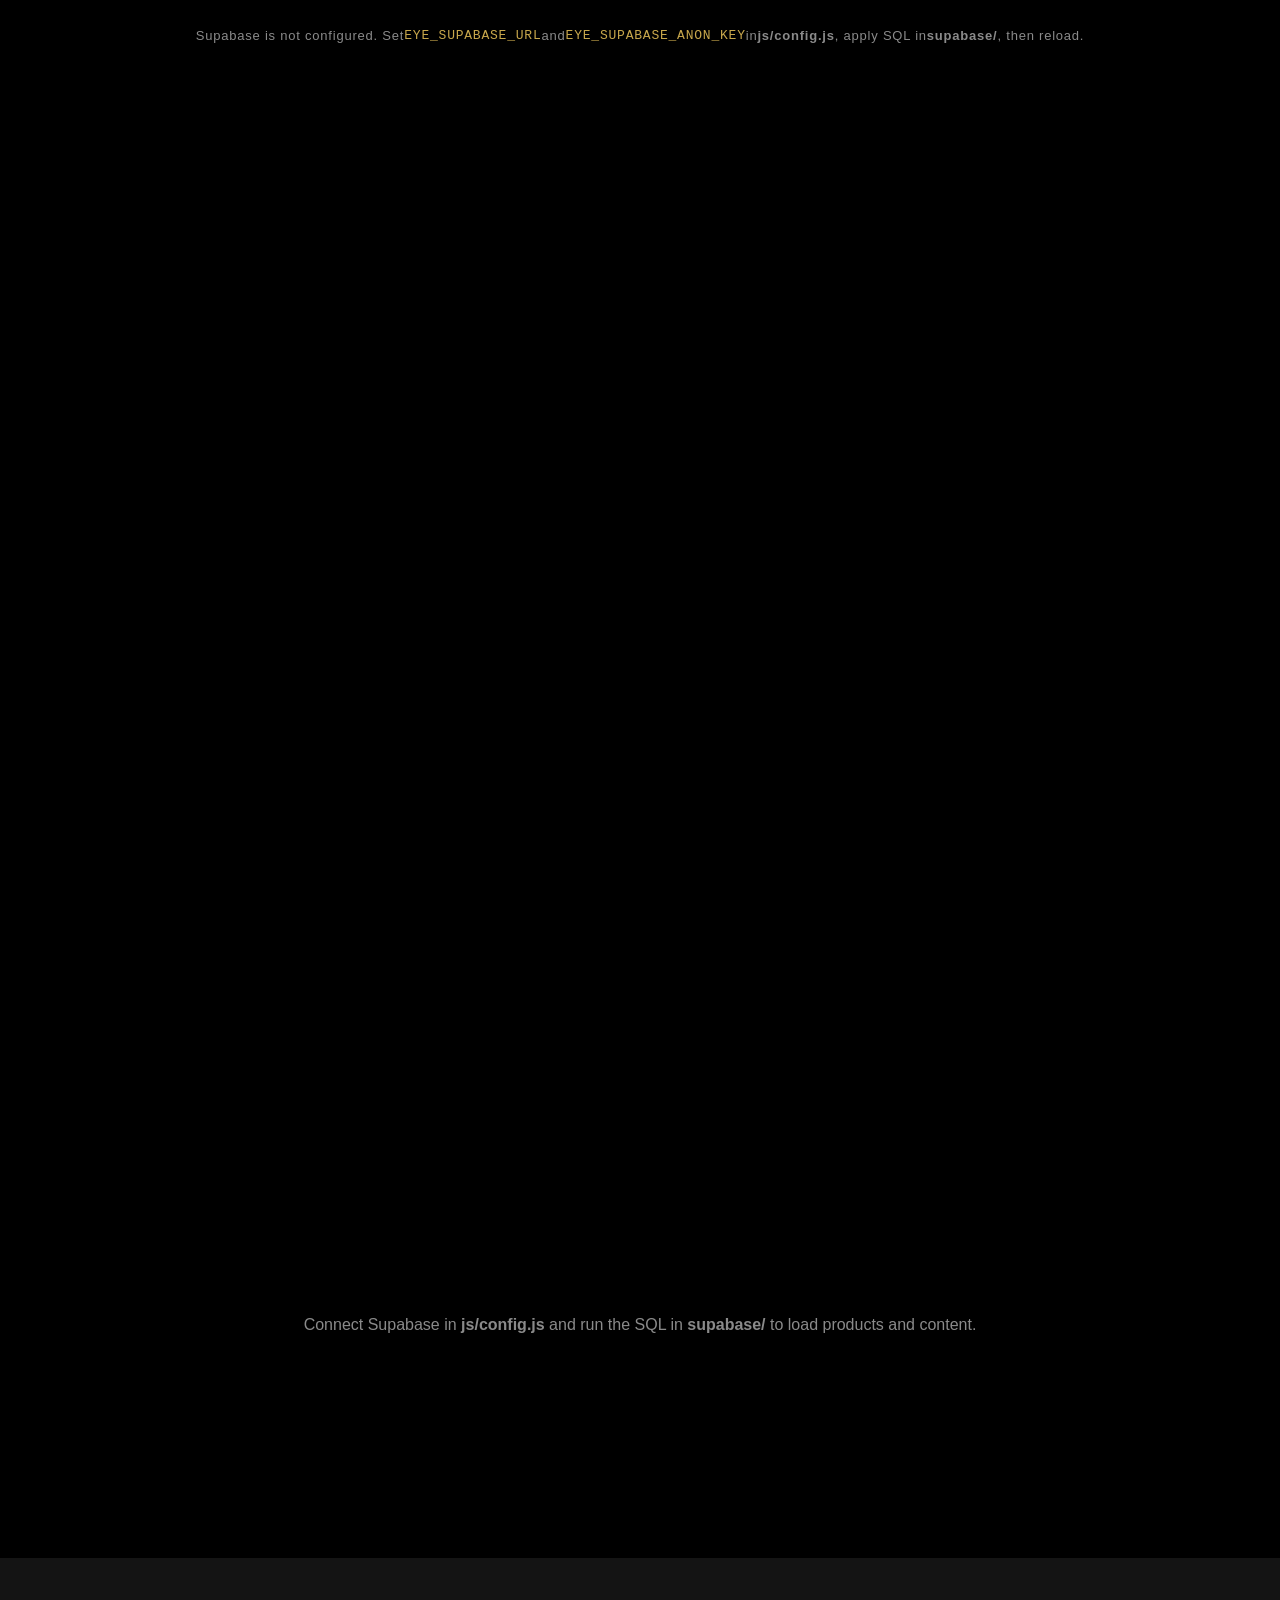
==== index.html @ 50f63a71 "Add files via upload" ====
<!DOCTYPE html>
<html lang="en">
<head>
<meta charset="UTF-8" />
<meta name="viewport" content="width=device-width, initial-scale=1.0" />
<title>𝐄𝐘𝐄ᵀᴹ</title>
<link rel="icon" type="image/png" href="pics/1.png">
<link rel="stylesheet" href="css/shared.css" />
<link rel="stylesheet" href="css/index.css" />
</head>
<body>

<div id="pageLoader" class="page-loader">
  <div class="loader-logo">eye</div>
  <div class="loader-bar"></div>
</div>

<div id="navbar-container"></div>

<section class="hero" id="homeHeroMount"></section>

<section class="section" style="padding-bottom:0">
  <div class="container">
    <div class="section-header" id="categorySectionHeader"></div>
  </div>
  <div class="category-grid" id="categoryGridMount"></div>
</section>

<section class="section">
  <div class="container">
    <div class="section-header" id="featuredSectionHeader"></div>
    <div class="products-grid" id="featuredGrid"></div>
    <div style="text-align:center;margin-top:56px" id="featuredCtaWrap"></div>
  </div>
</section>

<section class="section" style="background:var(--gray-50)">
  <div class="container">
    <div class="split-section" id="splitSectionMount"></div>
  </div>
</section>

<div class="stats-row" id="statsRowMount"></div>

<div class="newsletter-section" id="newsletterSectionMount"></div>

<div id="footer-container"></div>
<div class="toast" id="toast"></div>

<script src="js/config.js"></script>
<script src="js/api.js"></script>
<script src="js/shared.js"></script>
<script src="js/index.js"></script>
</body>
</html>
---- css/shared.css ----
@import url('https://fonts.googleapis.com/css2?family=Cormorant+Garamond:ital,wght@0,300;0,400;0,500;0,600;1,300;1,400&family=Helvetica+Neue:wght@300;400;500&display=swap');

*, *::before, *::after { box-sizing: border-box; margin: 0; padding: 0; }

:root {
  --black: #000000;
  --white: #FFFFFF;
  --gray-50: #141414;
  --gray-100: #1a1a1a;
  --gray-200: #2a2a2a;
  --gray-300: #444444;
  --gray-500: #8a8a8a;
  --gray-700: #c4c4c4;
  --gray-900: #f0f0f0;
  --font-serif: 'Cormorant Garamond', Georgia, serif;
  --font-sans: 'Helvetica Neue', Helvetica, Arial, sans-serif;
  --transition: all 0.4s cubic-bezier(0.25, 0.46, 0.45, 0.94);
  --transition-fast: all 0.2s ease;
  --shadow-sm: 0 2px 8px rgba(0,0,0,0.4);
  --shadow-md: 0 8px 32px rgba(0,0,0,0.45);
  --shadow-lg: 0 24px 64px rgba(0,0,0,0.5);
  --radius: 2px;
  --radius-lg: 4px;
  --nav-h: 72px;
  --gold: #c9a84c;
  --gray-400: #6a6a6a;
  --gray-600: #6e6e6e;
}

html { scroll-behavior: smooth; font-size: 16px; }
body {
  font-family: var(--font-sans);
  background: var(--black);
  color: var(--white);
  -webkit-font-smoothing: antialiased;
  overflow-x: hidden;
}

/* Top announcement — injected below body */
.marquee-bar {
  position: fixed;
  top: 0;
  left: 0;
  right: 0;
  z-index: 1001;
  background: var(--white);
  color: var(--black);
  border-bottom: 1px solid var(--gray-200);
  overflow: hidden;
  height: 36px;
  display: flex;
  align-items: center;
}
body.has-marquee .navbar { top: 36px; }
body.has-marquee .page-top,
body.has-marquee .shop-hero { margin-top: calc(var(--nav-h) + 36px); }
body.has-marquee { padding-top: 36px; }

.marquee-bar-inner {
  display: flex;
  white-space: nowrap;
  animation: eyeMarquee 28s linear infinite;
  font-size: 10px;
  letter-spacing: 0.22em;
  text-transform: uppercase;
  font-weight: 400;
}
.marquee-bar-inner span,
.marquee-bar-inner a.marquee-link { padding: 0 2.5rem; opacity: 0.85; }
.marquee-bar-inner a.marquee-link {
  color: inherit;
  text-decoration: none;
}
.marquee-bar-inner a.marquee-link:hover { opacity: 1; }
@keyframes eyeMarquee {
  from { transform: translateX(0); }
  to { transform: translateX(-50%); }
}

/* NAVBAR */
.navbar {
  position: fixed;
  top: 0;
  left: 0;
  right: 0;
  z-index: 1000;
  height: var(--nav-h);
  display: flex;
  align-items: center;
  justify-content: space-between;
  padding: 0 48px;
  transition: var(--transition);
  border-bottom: 1px solid transparent;
  background: transparent;
}
.navbar.scrolled {
  background: rgba(0,0,0,0.92);
  backdrop-filter: blur(20px);
  -webkit-backdrop-filter: blur(20px);
  border-bottom-color: var(--gray-200);
  box-shadow: var(--shadow-sm);
}
.nav-logo {
  font-family: var(--font-serif);
  font-size: 28px;
  font-weight: 300;
  letter-spacing: 0.25em;
  text-decoration: none;
  color: var(--white);
  text-transform: uppercase;
}
.nav-links { display: flex; gap: 40px; list-style: none; align-items: center; }
.nav-links a {
  font-family: var(--font-sans);
  font-size: 11px;
  font-weight: 400;
  letter-spacing: 0.18em;
  text-transform: uppercase;
  text-decoration: none;
  color: var(--white);
  position: relative;
  transition: var(--transition-fast);
}
.nav-links a::after {
  content: '';
  position: absolute;
  bottom: -2px;
  left: 0;
  width: 0;
  height: 1px;
  background: var(--white);
  transition: width 0.3s ease;
}
.nav-links a:hover::after, .nav-links a.active::after { width: 100%; }
.nav-actions { display: flex; gap: 20px; align-items: center; }
.nav-icon {
  background: none;
  border: none;
  cursor: pointer;
  padding: 8px;
  color: var(--white);
  font-size: 18px;
  display: flex;
  align-items: center;
  position: relative;
  transition: var(--transition-fast);
}
.nav-icon:hover { opacity: 0.65; }
.cart-badge {
  position: absolute;
  top: 2px;
  right: 2px;
  width: 16px;
  height: 16px;
  background: var(--white);
  color: var(--black);
  border-radius: 50%;
  font-size: 9px;
  font-weight: 600;
  display: flex;
  align-items: center;
  justify-content: center;
  letter-spacing: 0;
}

/* BUTTONS */
.btn {
  display: inline-flex;
  align-items: center;
  justify-content: center;
  padding: 14px 36px;
  font-family: var(--font-sans);
  font-size: 11px;
  font-weight: 400;
  letter-spacing: 0.2em;
  text-transform: uppercase;
  text-decoration: none;
  cursor: pointer;
  border: none;
  transition: var(--transition);
  position: relative;
  overflow: hidden;
}
.btn-primary { background: var(--white); color: var(--black); }
.btn-primary:hover { background: var(--gray-300); transform: translateY(-1px); box-shadow: var(--shadow-md); }
.btn-outline {
  background: transparent;
  color: var(--white);
  border: 1px solid rgba(255,255,255,0.65);
}
.btn-outline:hover { background: var(--white); color: var(--black); border-color: var(--white); }
.btn-gold {
  background: var(--gold);
  color: var(--black);
  border: none;
}
.btn-gold:hover { filter: brightness(1.08); transform: translateY(-1px); }
.btn-ghost { background: transparent; color: var(--white); padding: 0; }
.btn-ghost:hover { opacity: 0.5; }

/* SECTION TITLES */
.section-label {
  font-family: var(--font-sans);
  font-size: 10px;
  font-weight: 400;
  letter-spacing: 0.3em;
  text-transform: uppercase;
  color: var(--gray-500);
  margin-bottom: 16px;
}
.section-title {
  font-family: var(--font-serif);
  font-size: clamp(32px, 5vw, 56px);
  font-weight: 300;
  line-height: 1.1;
  letter-spacing: -0.01em;
  color: var(--white);
}
.section-title em { font-style: italic; font-weight: 300; }

/* PRODUCT CARD */
.product-card {
  position: relative;
  cursor: pointer;
  transition: var(--transition);
}
.product-card:hover { transform: translateY(-4px); }
.product-img-wrap {
  position: relative;
  overflow: hidden;
  background: var(--gray-100);
  aspect-ratio: 3/4;
  margin-bottom: 16px;
}
.product-img-wrap img {
  width: 100%;
  height: 100%;
  object-fit: contain;
  object-position: center;
  padding: 10px;
  transition: transform 0.6s cubic-bezier(0.25, 0.46, 0.45, 0.94);
}
.product-card:hover .product-img-wrap img { transform: scale(1.06); }
.product-overlay {
  position: absolute;
  inset: 0;
  background: rgba(0,0,0,0.35);
  display: flex;
  align-items: flex-end;
  justify-content: center;
  padding: 20px;
  opacity: 0;
  transition: var(--transition);
}
.product-card:hover .product-overlay { opacity: 1; }
.product-overlay .btn { width: 100%; background: rgba(255,255,255,0.95); color: var(--black); backdrop-filter: blur(8px); }
.product-info { padding: 0 2px; }
.product-name {
  font-family: var(--font-serif);
  font-size: 17px;
  font-weight: 400;
  letter-spacing: 0.02em;
  margin-bottom: 4px;
  color: var(--white);
}
.product-price {
  font-family: var(--font-sans);
  font-size: 13px;
  font-weight: 300;
  letter-spacing: 0.05em;
  color: var(--gray-700);
}
.product-price-old {
  text-decoration: line-through;
  opacity: 0.6;
  margin-right: 8px;
}
.product-price-new {
  color: var(--white);
  font-weight: 500;
}
.product-stock {
  font-size: 10px;
  letter-spacing: 0.15em;
  text-transform: uppercase;
  color: var(--gray-500);
  margin-top: 4px;
}
.product-stock.low { color: #e8a0a0; }

/* FOOTER */
footer {
  background: var(--gray-50);
  color: var(--white);
  padding: 80px 48px 40px;
  border-top: 1px solid var(--gray-200);
}
.footer-grid { display: grid; grid-template-columns: 2fr 1fr 1fr 1fr; gap: 60px; margin-bottom: 60px; }
.footer-brand .nav-logo { color: var(--white); display: block; margin-bottom: 20px; }
.footer-brand p { font-size: 13px; line-height: 1.7; color: var(--gray-500); font-weight: 300; max-width: 280px; }
.footer-col h4 { font-size: 10px; letter-spacing: 0.25em; text-transform: uppercase; color: var(--gray-500); margin-bottom: 20px; }
.footer-col ul { list-style: none; }
.footer-col ul li { margin-bottom: 12px; }
.footer-col ul li a { color: var(--gray-700); text-decoration: none; font-size: 13px; font-weight: 300; transition: var(--transition-fast); }
.footer-col ul li a:hover { color: var(--white); }
.footer-bottom { border-top: 1px solid var(--gray-200); padding-top: 32px; display: flex; justify-content: space-between; align-items: center; }
.footer-bottom p { font-size: 11px; color: var(--gray-500); letter-spacing: 0.08em; }
.social-links { display: flex; gap: 20px; }
.social-links a { color: var(--gray-500); font-size: 11px; letter-spacing: 0.1em; text-decoration: none; text-transform: uppercase; transition: var(--transition-fast); }
.social-links a:hover { color: var(--white); }

/* PAGE LOADER */
.page-loader {
  position: fixed;
  inset: 0;
  background: var(--black);
  z-index: 9999;
  display: flex;
  align-items: center;
  justify-content: center;
  flex-direction: column;
  gap: 20px;
  transition: opacity 0.6s ease, visibility 0.6s ease;
}
.page-loader.hidden { opacity: 0; visibility: hidden; pointer-events: none; }
.loader-logo {
  font-family: var(--font-serif);
  font-size: 48px;
  font-weight: 300;
  letter-spacing: 0.3em;
  text-transform: uppercase;
  color: var(--white);
}
.loader-bar { width: 80px; height: 1px; background: var(--gray-200); position: relative; overflow: hidden; }
.loader-bar::after {
  content: '';
  position: absolute;
  left: -100%;
  top: 0;
  height: 100%;
  width: 100%;
  background: var(--white);
  animation: loadBar 1.2s ease forwards;
}
@keyframes loadBar { to { left: 0; } }

/* TOAST */
.toast {
  position: fixed;
  bottom: 32px;
  right: 32px;
  z-index: 9000;
  background: var(--white);
  color: var(--black);
  padding: 16px 24px;
  font-size: 12px;
  letter-spacing: 0.1em;
  transform: translateY(100px);
  opacity: 0;
  transition: var(--transition);
  border-radius: var(--radius);
}
.toast.show { transform: translateY(0); opacity: 1; }

/* UTILITIES */
.container { max-width: 1400px; margin: 0 auto; padding: 0 48px; }
.page-top { padding-top: var(--nav-h); }
.sr-only { position: absolute; width: 1px; height: 1px; padding: 0; margin: -1px; overflow: hidden; clip: rect(0,0,0,0); border: 0; }
.divider { width: 40px; height: 1px; background: var(--white); margin: 24px 0; }

/* Checkout modal */
.modal-overlay-checkout {
  position: fixed;
  inset: 0;
  background: rgba(0,0,0,0.75);
  z-index: 8000;
  display: flex;
  align-items: center;
  justify-content: center;
  opacity: 0;
  pointer-events: none;
  transition: opacity 0.3s;
  backdrop-filter: blur(6px);
  padding: 24px;
}
.modal-overlay-checkout.open { opacity: 1; pointer-events: all; }
.checkout-modal {
  background: var(--gray-100);
  border: 1px solid var(--gray-200);
  max-width: 520px;
  width: 100%;
  max-height: 90vh;
  overflow-y: auto;
  padding: 32px;
}
.checkout-modal-wide { max-width: 640px; }
.checkout-lead {
  font-size: 12px;
  color: var(--gray-500);
  margin-bottom: 20px;
  letter-spacing: 0.06em;
  line-height: 1.5;
}
.payment-options-grid {
  display: grid;
  grid-template-columns: 1fr 1fr 1fr;
  gap: 10px;
}
@media (max-width: 520px) {
  .payment-options-grid { grid-template-columns: 1fr; }
}
.checkout-wallet-box {
  margin-top: 12px;
  padding: 16px 18px;
  border-radius: 12px;
  border: 1px solid rgba(212, 175, 55, 0.35);
  background: linear-gradient(160deg, rgba(212, 175, 55, 0.12) 0%, rgba(0, 0, 0, 0.28) 100%);
}
.checkout-wallet-label {
  font-size: 9px;
  letter-spacing: 0.2em;
  text-transform: uppercase;
  color: var(--gray-500);
  margin-bottom: 6px;
}
.checkout-wallet-num {
  font-size: 15px;
  font-weight: 500;
  color: var(--white);
  word-break: break-all;
  font-family: var(--font-sans);
}
.checkout-modal h2 {
  font-family: var(--font-serif);
  font-size: 28px;
  font-weight: 300;
  margin-bottom: 24px;
}
.form-row { margin-bottom: 18px; }
.form-row label {
  display: block;
  font-size: 10px;
  letter-spacing: 0.2em;
  text-transform: uppercase;
  color: var(--gray-500);
  margin-bottom: 8px;
}
.form-row input,
.form-row textarea,
.form-row select {
  width: 100%;
  padding: 12px 14px;
  font-family: var(--font-sans);
  font-size: 13px;
  border: 1px solid var(--gray-200);
  background: var(--black);
  color: var(--white);
  outline: none;
}
.payment-select {
  border: 1px solid var(--white) !important;
  box-shadow: none;
  border-radius: 999px;
  background: var(--black) !important;
  color: var(--white) !important;
  font-size: 13px !important;
  letter-spacing: 0.03em;
  transition: var(--transition-fast);
}
.payment-select:hover,
.payment-select:focus {
  background: var(--gray-200) !important;
  border-color: var(--gray-700) !important;
  color: var(--white) !important;
}
.payment-select option {
  background: var(--black);
  color: var(--white);
}
.form-row textarea { min-height: 72px; resize: vertical; }
.payment-options { display: flex; flex-direction: column; gap: 10px; }
.payment-option {
  display: flex;
  flex-direction: row;
  align-items: center;
  gap: 12px;
  padding: 14px 16px;
  border: 1px solid var(--gray-200);
  cursor: pointer;
  font-size: 12px;
  letter-spacing: 0.08em;
}
.payment-option input { accent-color: var(--white); }

.payment-option-inner {
  display: flex;
  align-items: center;
  gap: 12px;
  flex: 1;
  min-width: 0;
}
.payment-option-icon {
  width: 36px;
  height: 36px;
  border-radius: 10px;
  display: flex;
  align-items: center;
  justify-content: center;
  font-size: 16px;
  flex-shrink: 0;
  border: 1px solid rgba(255, 255, 255, 0.12);
  background: rgba(255, 255, 255, 0.04);
}
.payment-option-text {
  display: flex;
  flex-direction: column;
  gap: 2px;
  min-width: 0;
}
.payment-option-title {
  font-size: 12px;
  letter-spacing: 0.12em;
  text-transform: uppercase;
  color: var(--white);
  font-weight: 500;
}
.payment-option-sub {
  font-size: 10px;
  letter-spacing: 0.06em;
  color: var(--gray-500);
}
.payment-option-telda {
  border-color: rgba(100, 149, 237, 0.45);
  background: linear-gradient(135deg, rgba(30, 40, 80, 0.5) 0%, rgba(20, 24, 40, 0.35) 100%);
}
.payment-option-telda .payment-option-icon {
  background: rgba(100, 149, 237, 0.2);
  border-color: rgba(100, 149, 237, 0.35);
  color: #9db7f5;
}
.payment-option-telda:has(input:checked) {
  border-color: rgba(100, 149, 237, 0.85);
  box-shadow: 0 0 0 1px rgba(100, 149, 237, 0.35);
}
.payment-option-insta {
  border-color: rgba(46, 196, 182, 0.45);
  background: linear-gradient(135deg, rgba(20, 60, 55, 0.45) 0%, rgba(18, 22, 28, 0.35) 100%);
}
.payment-option-insta .payment-option-icon {
  background: rgba(46, 196, 182, 0.18);
  border-color: rgba(46, 196, 182, 0.35);
  color: #7ee8dc;
}
.payment-option-insta:has(input:checked) {
  border-color: rgba(46, 196, 182, 0.85);
  box-shadow: 0 0 0 1px rgba(46, 196, 182, 0.3);
}
.payment-option-cod {
  border-color: rgba(212, 175, 55, 0.35);
  background: linear-gradient(135deg, rgba(60, 50, 28, 0.4) 0%, rgba(22, 20, 16, 0.35) 100%);
}
.payment-option-cod .payment-option-icon {
  background: rgba(212, 175, 55, 0.15);
  border-color: rgba(212, 175, 55, 0.35);
  color: var(--gold);
  font-size: 14px;
  font-weight: 600;
}
.payment-option-cod:has(input:checked) {
  border-color: rgba(212, 175, 55, 0.75);
  box-shadow: 0 0 0 1px rgba(212, 175, 55, 0.25);
}

.checkout-payment-row label {
  width: 100%;
}
.checkout-payment-row-inner {
  display: flex;
  justify-content: flex-end;
  width: 100%;
}
.checkout-payment-row-inner-full {
  justify-content: stretch;
}
.payment-options-checkout-full {
  display: flex;
  flex-direction: column;
  gap: 10px;
  width: 100%;
}
.payment-options-checkout-full .payment-option {
  width: 100%;
  min-height: 64px;
  padding: 16px 18px;
  box-sizing: border-box;
}
.payment-options-checkout-full .payment-option-insta {
  min-height: 76px;
}
.payment-options-checkout-full .payment-option-inner {
  flex: 1;
  align-items: flex-start;
}
.payment-options-checkout-full .payment-option-text {
  gap: 4px;
}
.payment-options-checkout-full .payment-option-title {
  font-size: 13px;
  letter-spacing: 0.14em;
}
.payment-options-checkout-full .payment-option-sub {
  font-size: 11px;
  letter-spacing: 0.04em;
  line-height: 1.45;
  white-space: normal;
}
.chk-ship-main .chk-ship-value-col {
  text-align: right;
  max-width: 68%;
}
.checkout-ship-sub {
  display: none;
  font-size: 10px;
  letter-spacing: 0.04em;
  color: var(--gray-500);
  font-weight: 300;
  line-height: 1.45;
  margin-top: 6px;
}
.payment-options-checkout-compact {
  display: grid;
  grid-template-columns: repeat(3, minmax(0, 1fr));
  gap: 8px;
  justify-items: stretch;
}
.payment-options-checkout-compact .payment-option {
  flex-direction: row;
  align-items: center;
  padding: 8px 10px;
  gap: 8px;
  max-width: none;
  min-height: 0;
}
.payment-options-checkout-compact .payment-option-inner {
  gap: 8px;
}
.payment-options-checkout-compact .payment-option-icon {
  width: 26px;
  height: 26px;
  font-size: 12px;
  border-radius: 8px;
}
.payment-options-checkout-compact .payment-option-title {
  font-size: 9px;
  letter-spacing: 0.1em;
}
.payment-options-checkout-compact .payment-option-sub {
  font-size: 8px;
  letter-spacing: 0.04em;
  line-height: 1.2;
}
.checkout-order-totals {
  margin-top: 16px;
  padding-top: 8px;
  border-top: 1px solid var(--gray-200);
}
.checkout-order-totals .summary-row {
  display: flex;
  justify-content: space-between;
  align-items: center;
  font-size: 12px;
  margin-bottom: 10px;
  color: var(--gray-700);
}
.checkout-order-totals .summary-row.total {
  font-size: 16px;
  font-weight: 500;
  color: var(--white);
  font-family: var(--font-serif);
  margin-bottom: 0;
  margin-top: 4px;
  padding-top: 12px;
  border-top: 1px solid var(--gray-200);
}
.checkout-order-totals .summary-divider {
  height: 1px;
  background: var(--gray-200);
  margin: 10px 0 12px;
}
@media (max-width: 520px) {
  .payment-options-checkout-compact {
    grid-template-columns: repeat(2, minmax(0, 1fr));
    justify-items: stretch;
  }
  .checkout-payment-row-inner {
    justify-content: stretch;
  }
}

@media (max-width: 768px) {
  .navbar { padding: 0 20px; }
  .nav-links { display: none; }
  .container { padding: 0 20px; }
  .footer-grid { grid-template-columns: 1fr 1fr; gap: 40px; }
}
@media (max-width: 640px) {
  .navbar { height: 64px; }
  :root { --nav-h: 64px; }
  .btn { padding: 12px 18px; font-size: 10px; letter-spacing: 0.14em; }
  footer { padding: 56px 20px 28px; }
  .footer-grid { grid-template-columns: 1fr; gap: 28px; margin-bottom: 34px; }
  .footer-bottom { padding-top: 20px; }
  .product-card:hover { transform: none; }
  .product-overlay { opacity: 1; background: linear-gradient(to top, rgba(0,0,0,0.35), transparent); pointer-events: none; }
  .product-overlay .btn { display: none; }
}
---- css/index.css ----
.hero {
  height: 100vh;
  position: relative;
  overflow: hidden;
  display: flex;
  align-items: center;
  justify-content: center;
}
.hero-bg {
  position: absolute;
  inset: 0;
  background: var(--gray-100);
  overflow: hidden;
}
.hero-bg:not(.hero-bg-slides) img {
  width: 100%;
  height: 100%;
  object-fit: cover;
  filter: brightness(0.75);
  animation: heroZoom 8s ease-out forwards;
}
.hero-bg-slides { position: absolute; inset: 0; }
.hero-slide {
  position: absolute;
  inset: 0;
  opacity: 0;
  transition: opacity 1.4s ease;
  pointer-events: none;
}
.hero-slide.active {
  opacity: 1;
  z-index: 1;
}
.hero-slide img {
  width: 100%;
  height: 100%;
  object-fit: cover;
  filter: brightness(0.75);
  transform: scale(1.02);
  animation: heroZoom 10s ease-out forwards;
}
.hero-carousel-dots {
  display: flex;
  gap: 10px;
  justify-content: center;
  margin-top: 28px;
}
.hero-dot {
  width: 8px;
  height: 8px;
  border-radius: 50%;
  border: 1px solid rgba(255,255,255,0.45);
  background: transparent;
  padding: 0;
  cursor: pointer;
  transition: background 0.25s ease, transform 0.25s ease;
}
.hero-dot.active {
  background: var(--white);
  border-color: var(--white);
  transform: scale(1.15);
}
@keyframes heroZoom {
  from { transform: scale(1.05); }
  to { transform: scale(1); }
}
.hero-overlay {
  position: absolute;
  inset: 0;
  background: linear-gradient(to bottom, rgba(0,0,0,0.35) 0%, rgba(0,0,0,0.65) 100%);
}
.hero-content {
  position: relative;
  z-index: 2;
  text-align: center;
  color: var(--white);
  padding: 0 24px;
}
.hero-pre {
  font-size: 10px;
  letter-spacing: 0.45em;
  text-transform: uppercase;
  opacity: 0;
  animation: fadeUp 1s 0.6s ease forwards;
  font-weight: 300;
  margin-bottom: 24px;
}
.hero-title {
  font-family: var(--font-serif);
  font-size: clamp(64px, 10vw, 140px);
  font-weight: 300;
  line-height: 0.9;
  letter-spacing: -0.02em;
  opacity: 0;
  animation: fadeUp 1s 0.8s ease forwards;
  margin-bottom: 40px;
}
.hero-title em { font-style: italic; display: block; }
.hero-sub {
  font-size: 13px;
  letter-spacing: 0.15em;
  text-transform: uppercase;
  font-weight: 300;
  opacity: 0;
  animation: fadeUp 1s 1s ease forwards;
  margin-bottom: 48px;
  color: rgba(255,255,255,0.82);
}
.hero-actions {
  opacity: 0;
  animation: fadeUp 1s 1.2s ease forwards;
  display: flex;
  gap: 16px;
  justify-content: center;
  flex-wrap: wrap;
}
.hero-actions .btn-outline {
  border-color: rgba(255,255,255,0.75);
  color: var(--white);
}
.hero-actions .btn-outline:hover {
  background: var(--white);
  color: var(--black);
  border-color: var(--white);
}
.hero-scroll {
  position: absolute;
  bottom: 40px;
  left: 50%;
  transform: translateX(-50%);
  z-index: 2;
  color: var(--white);
  display: flex;
  flex-direction: column;
  align-items: center;
  gap: 8px;
  font-size: 9px;
  letter-spacing: 0.3em;
  text-transform: uppercase;
  opacity: 0.7;
  animation: bounce 2s infinite;
}
.hero-scroll svg { display: block; }
@keyframes bounce {
  0%, 100% { transform: translateX(-50%) translateY(0); }
  50% { transform: translateX(-50%) translateY(6px); }
}

.section { padding: 120px 0; }
.section-header { text-align: center; margin-bottom: 64px; }

.category-grid { display: grid; grid-template-columns: 1fr 1fr 1fr; gap: 2px; }
.cat-item { position: relative; overflow: hidden; aspect-ratio: 3/4; cursor: pointer; }
.cat-item:first-child { grid-row: span 2; aspect-ratio: auto; }
.cat-item img {
  width: 100%;
  height: 100%;
  object-fit: cover;
  transition: transform 0.7s ease;
}
.cat-item:hover img { transform: scale(1.04); }
.cat-overlay {
  position: absolute;
  inset: 0;
  background: linear-gradient(to top, rgba(0,0,0,0.65) 0%, transparent 60%);
  display: flex;
  flex-direction: column;
  align-items: flex-start;
  justify-content: flex-end;
  padding: 32px;
}
.cat-label {
  font-family: var(--font-serif);
  font-size: 28px;
  font-weight: 300;
  color: var(--white);
  letter-spacing: 0.05em;
  margin-bottom: 8px;
}
.cat-link {
  font-size: 10px;
  letter-spacing: 0.25em;
  text-transform: uppercase;
  color: rgba(255,255,255,0.75);
  text-decoration: none;
  border-bottom: 1px solid rgba(255,255,255,0.45);
  padding-bottom: 2px;
}
.cat-link:hover { color: var(--white); border-color: var(--white); }

.products-grid { display: grid; grid-template-columns: repeat(4, 1fr); gap: 40px 24px; }

.split-section { display: grid; grid-template-columns: 1fr 1fr; align-items: center; gap: 100px; }
.split-section.reverse { direction: rtl; }
.split-section.reverse > * { direction: ltr; }
.split-img { overflow: hidden; }
.split-img img { width: 100%; aspect-ratio: 3/4; object-fit: cover; display: block; }
.split-img-grid {
  display: grid;
  grid-template-columns: 1fr 1fr;
  gap: 8px;
  align-content: start;
}
.split-img-grid .split-img-cell img {
  width: 100%;
  aspect-ratio: 3/4;
  object-fit: cover;
  display: block;
}
@media (max-width: 768px) {
  .split-img-grid { grid-template-columns: 1fr; }
}
.split-text { padding: 40px 0; }
.split-text .section-title { margin-bottom: 24px; }
.split-text p {
  font-size: 15px;
  line-height: 1.8;
  color: var(--gray-700);
  font-weight: 300;
  margin-bottom: 36px;
}

.newsletter-section {
  background: var(--gray-50);
  border-top: 1px solid var(--gray-200);
  padding: 100px 48px;
  text-align: center;
}
.newsletter-section .section-title { color: var(--white); margin-bottom: 16px; }
.newsletter-section p { color: var(--gray-500); font-size: 14px; font-weight: 300; margin-bottom: 40px; }
.newsletter-form { display: flex; max-width: 480px; margin: 0 auto; }
.newsletter-input {
  flex: 1;
  padding: 16px 20px;
  font-family: var(--font-sans);
  font-size: 12px;
  letter-spacing: 0.1em;
  background: var(--black);
  border: 1px solid var(--gray-200);
  color: var(--white);
  outline: none;
  border-right: none;
}
.newsletter-input::placeholder { color: var(--gray-500); }
.newsletter-input:focus { border-color: var(--gray-300); }

.stats-row {
  display: grid;
  grid-template-columns: repeat(4, 1fr);
  border-top: 1px solid var(--gray-200);
  background: var(--black);
}
.stat-item { padding: 56px 40px; border-right: 1px solid var(--gray-200); }
.stat-item:last-child { border-right: none; }
.stat-number {
  font-family: var(--font-serif);
  font-size: 56px;
  font-weight: 300;
  line-height: 1;
  margin-bottom: 8px;
  color: var(--white);
}
.stat-label {
  font-size: 11px;
  letter-spacing: 0.2em;
  text-transform: uppercase;
  color: var(--gray-500);
}

@keyframes fadeUp {
  from { opacity: 0; transform: translateY(24px); }
  to { opacity: 1; transform: translateY(0); }
}

@media (max-width: 768px) {
  .hero-slide img,
  .hero-bg:not(.hero-bg-slides) img {
    animation: none;
    transform: none;
  }
  .hero-pre,
  .hero-title,
  .hero-sub,
  .hero-actions {
    animation: none;
    opacity: 1;
  }
  .hero-scroll {
    animation: none;
    opacity: 0.55;
  }
  .category-grid { grid-template-columns: 1fr 1fr; }
  .cat-item:first-child { grid-column: span 2; grid-row: span 1; aspect-ratio: 2/1; }
  .products-grid { grid-template-columns: repeat(2, 1fr); gap: 20px 12px; }
  .split-section { grid-template-columns: 1fr; gap: 40px; }
  .split-section.reverse { direction: ltr; }
  .stats-row { grid-template-columns: 1fr 1fr; }
  .stat-item { border-right: none; border-bottom: 1px solid var(--gray-200); }
}
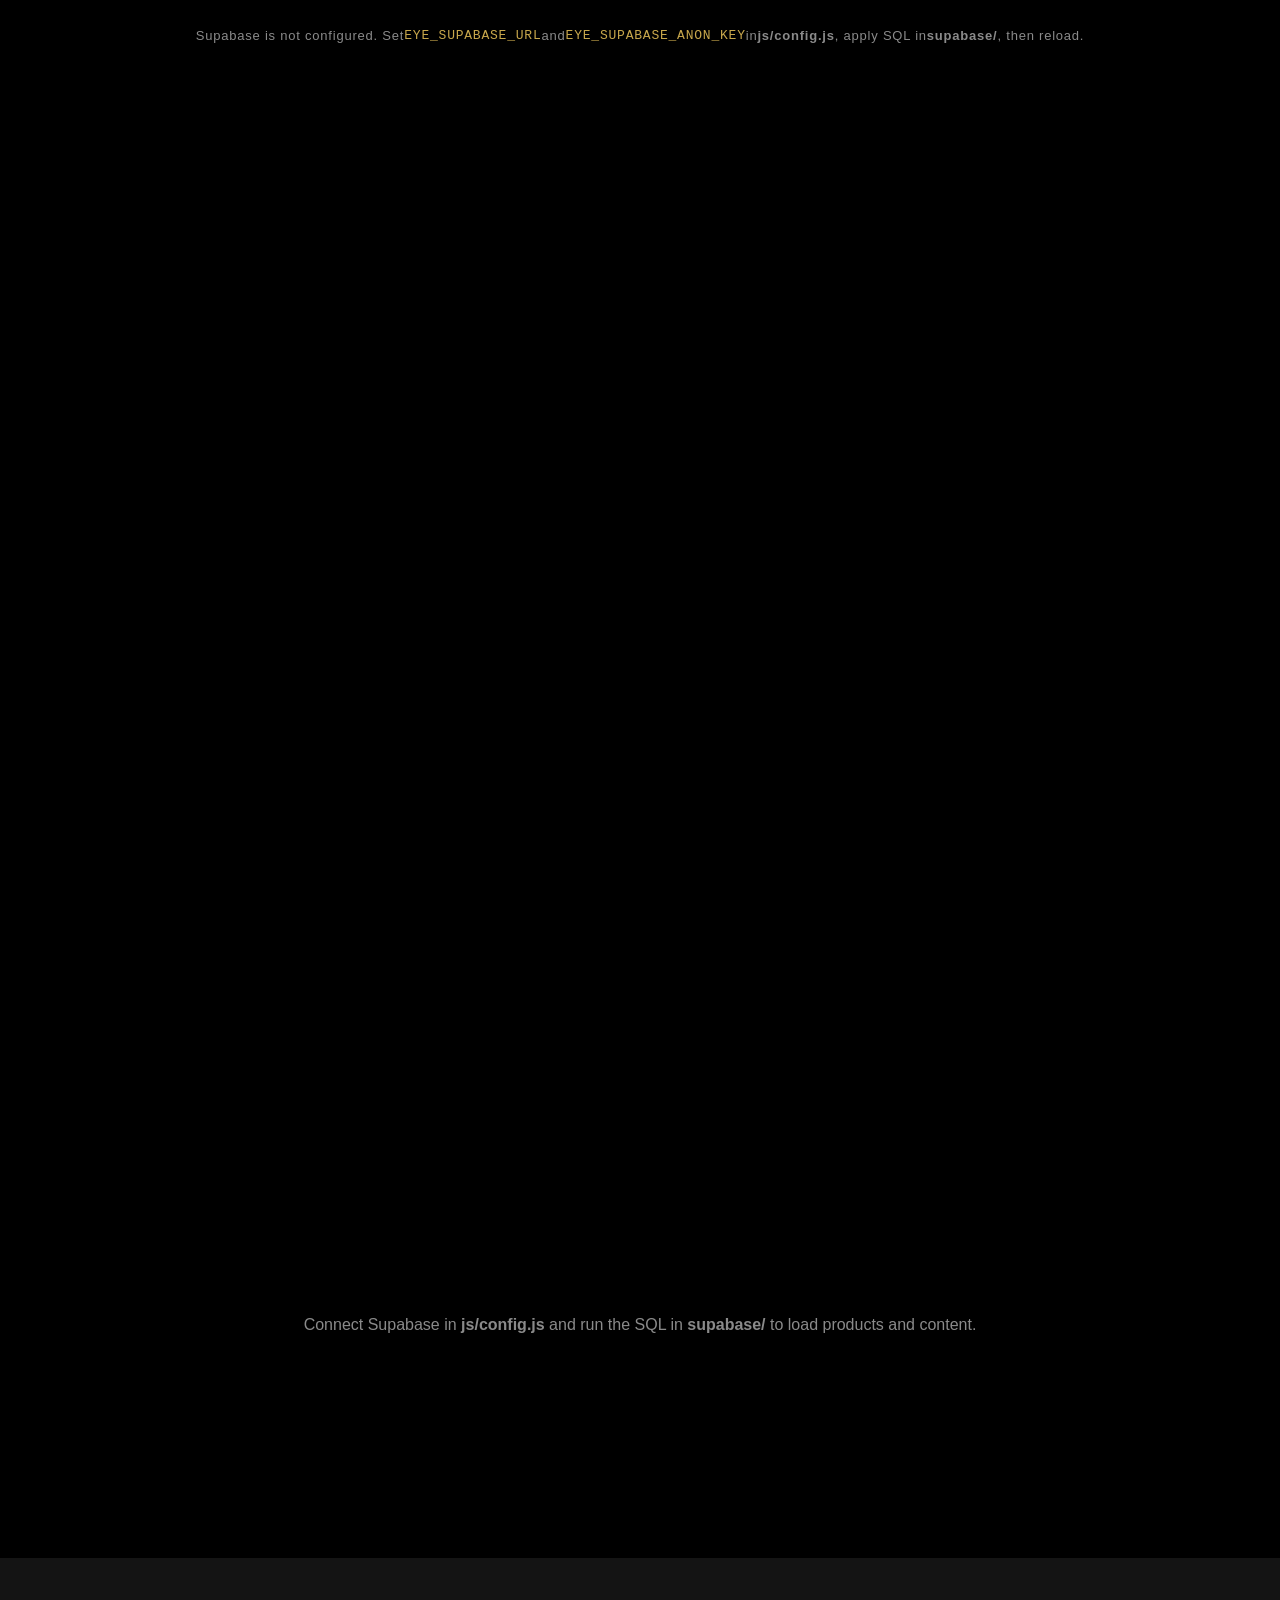
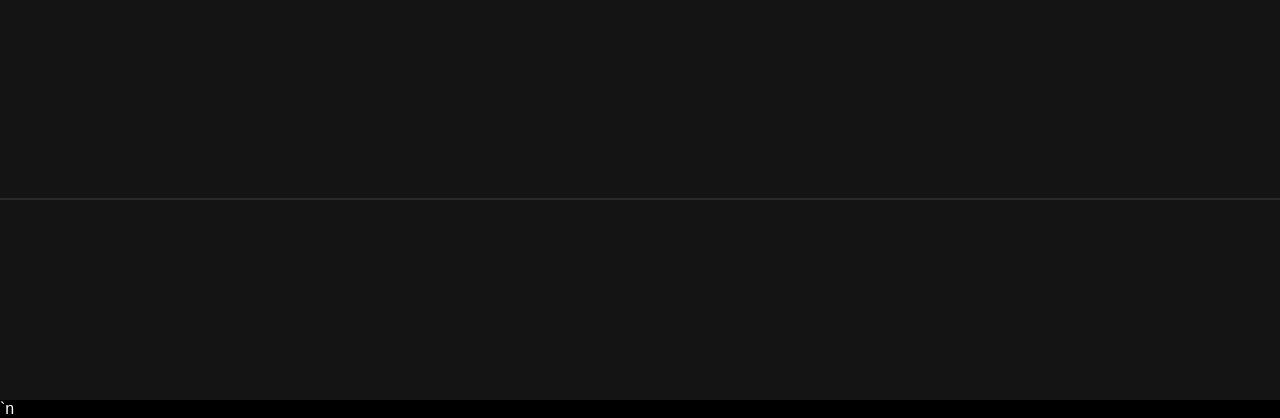
==== commit 4d611a07: "Add files via upload" ====
--- a/index.html
+++ b/index.html
@@ -1,55 +1,55 @@
-<!DOCTYPE html>
-<html lang="en">
-<head>
-<meta charset="UTF-8" />
-<meta name="viewport" content="width=device-width, initial-scale=1.0" />
-<title>𝐄𝐘𝐄ᵀᴹ</title>
-<link rel="icon" type="image/png" href="pics/1.png">
-<link rel="stylesheet" href="css/shared.css" />
-<link rel="stylesheet" href="css/index.css" />
-</head>
-<body>
-
-<div id="pageLoader" class="page-loader">
-  <div class="loader-logo">eye</div>
-  <div class="loader-bar"></div>
-</div>
-
-<div id="navbar-container"></div>
-
-<section class="hero" id="homeHeroMount"></section>
-
-<section class="section" style="padding-bottom:0">
-  <div class="container">
-    <div class="section-header" id="categorySectionHeader"></div>
-  </div>
-  <div class="category-grid" id="categoryGridMount"></div>
-</section>
-
-<section class="section">
-  <div class="container">
-    <div class="section-header" id="featuredSectionHeader"></div>
-    <div class="products-grid" id="featuredGrid"></div>
-    <div style="text-align:center;margin-top:56px" id="featuredCtaWrap"></div>
-  </div>
-</section>
-
-<section class="section" style="background:var(--gray-50)">
-  <div class="container">
-    <div class="split-section" id="splitSectionMount"></div>
-  </div>
-</section>
-
-<div class="stats-row" id="statsRowMount"></div>
-
-<div class="newsletter-section" id="newsletterSectionMount"></div>
-
-<div id="footer-container"></div>
-<div class="toast" id="toast"></div>
-
-<script src="js/config.js"></script>
-<script src="js/api.js"></script>
-<script src="js/shared.js"></script>
-<script src="js/index.js"></script>
-</body>
-</html>
+<!DOCTYPE html>
+<html lang="en">
+<head>
+<meta charset="UTF-8" />
+<meta name="viewport" content="width=device-width, initial-scale=1.0" />
+<title>𝐄𝐘𝐄ᵀᴹ</title>
+<link rel="icon" type="image/png" href="pics/1.png">
+<link rel="stylesheet" href="css/shared.css" />
+<link rel="stylesheet" href="css/index.css" />
+</head>
+<body>
+
+<div id="pageLoader" class="page-loader">
+  <div class="loader-logo">eye</div>
+  <div class="loader-bar"></div>
+</div>
+
+<div id="navbar-container"></div>
+
+<section class="hero" id="homeHeroMount"></section>
+
+<section class="section" style="padding-bottom:0">
+  <div class="container">
+    <div class="section-header" id="categorySectionHeader"></div>
+  </div>
+  <div class="category-grid" id="categoryGridMount"></div>
+</section>
+
+<section class="section">
+  <div class="container">
+    <div class="section-header" id="featuredSectionHeader"></div>
+    <div class="products-grid" id="featuredGrid"></div>
+    <div style="text-align:center;margin-top:56px" id="featuredCtaWrap"></div>
+  </div>
+</section>
+
+<section class="section" style="background:var(--gray-50)">
+  <div class="container">
+    <div class="split-section" id="splitSectionMount"></div>
+  </div>
+</section>
+
+<div class="stats-row" id="statsRowMount"></div>
+
+<div class="newsletter-section" id="newsletterSectionMount"></div>
+
+<div id="footer-container"></div>
+<div class="toast" id="toast"></div>
+
+<script src="js/config.js"></script>
+<script src="js/api.js"></script>`n<script src="js/analytics.js"></script>
+<script src="js/shared.js"></script>
+<script src="js/index.js"></script>
+</body>
+</html>
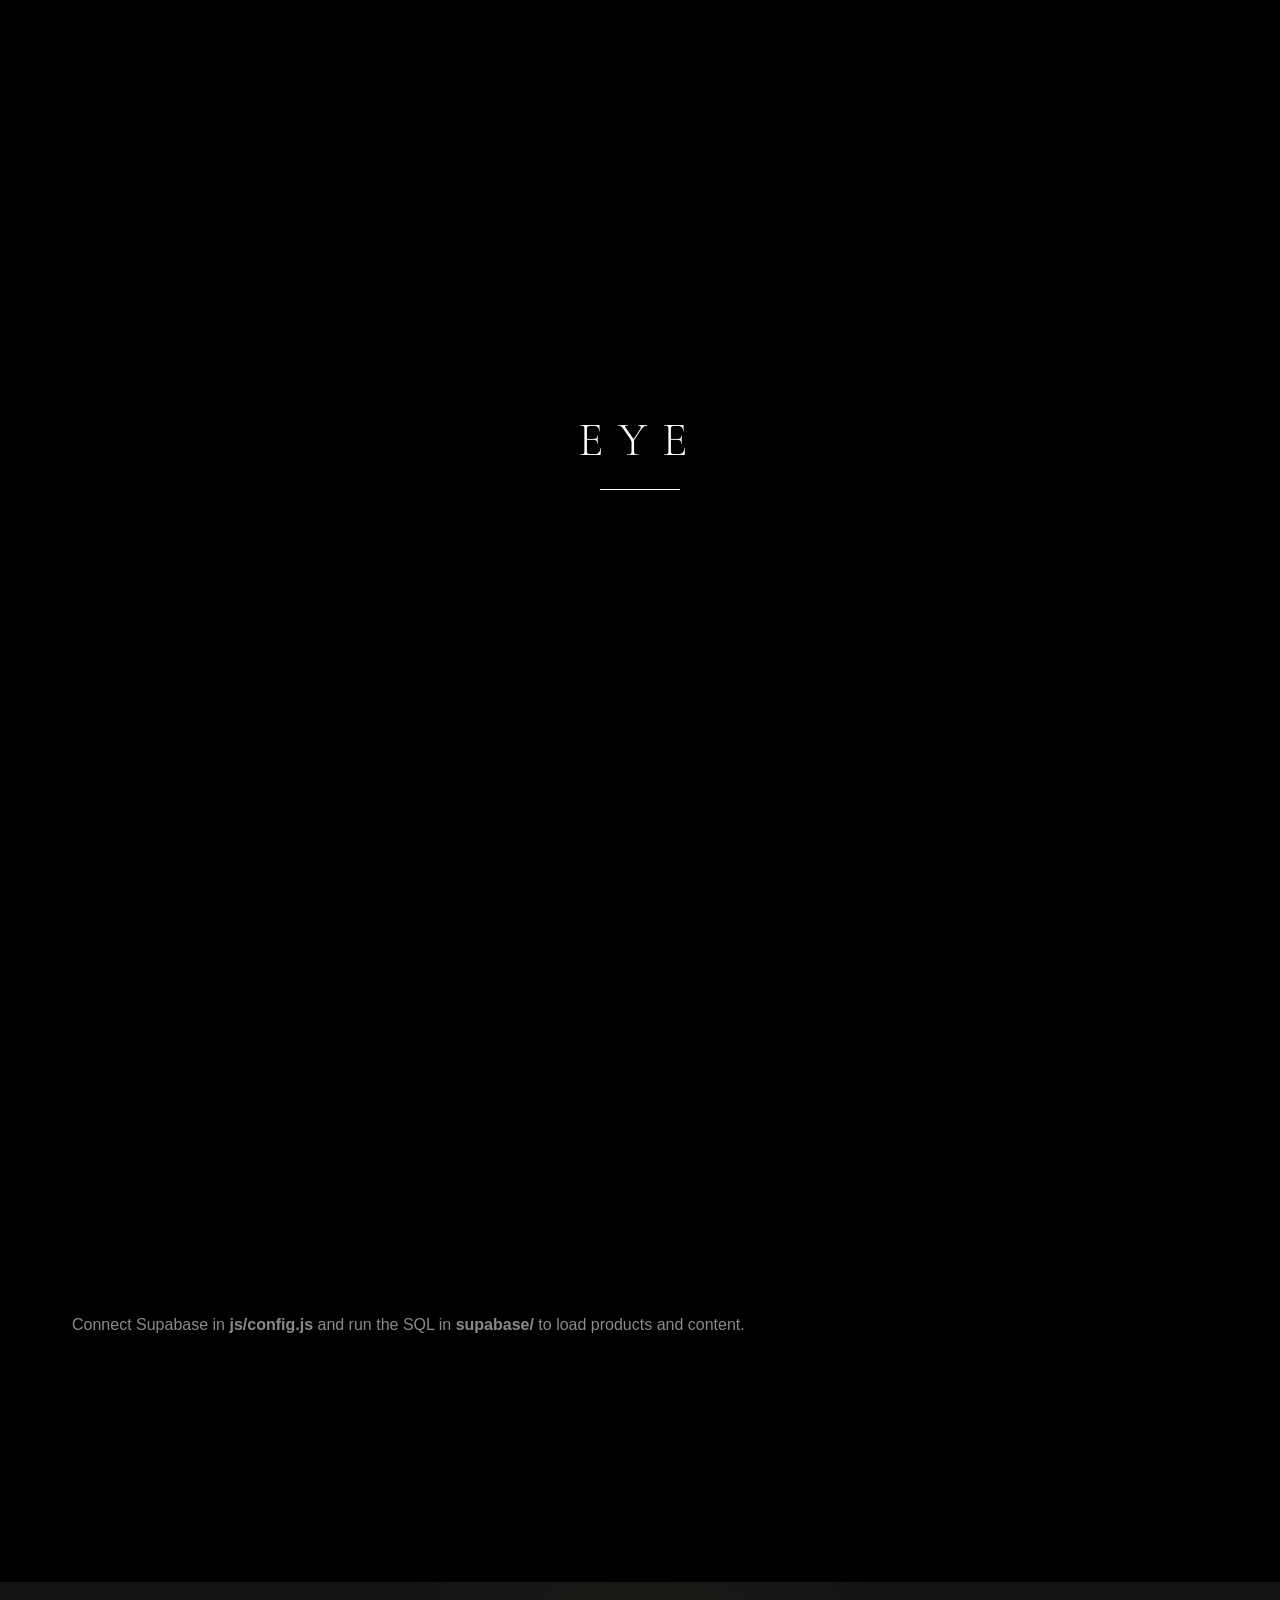
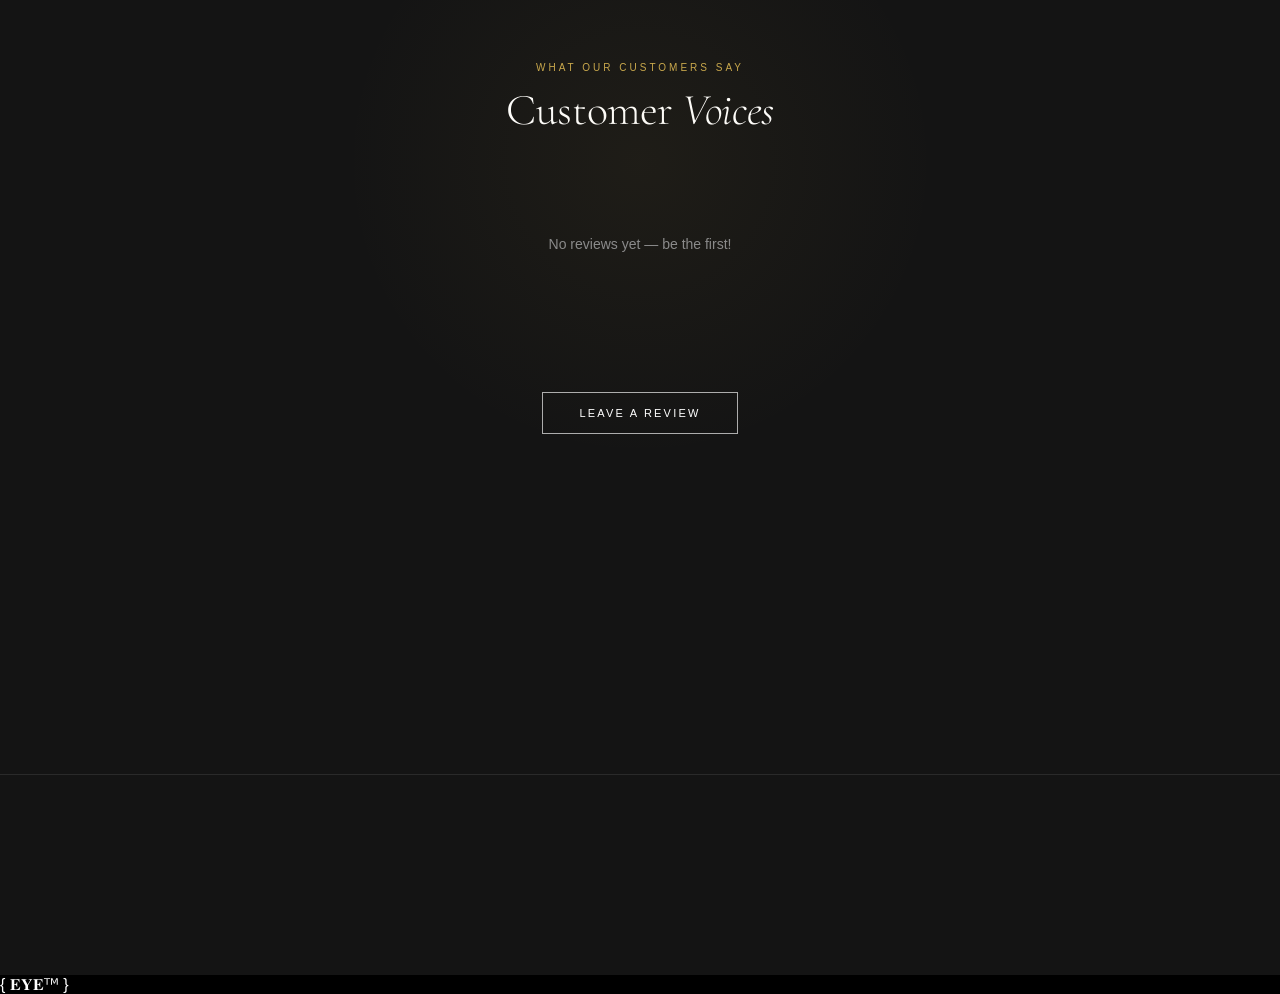
==== commit c96e86e8: "Add files via upload" ====
--- a/index.html
+++ b/index.html
@@ -5,8 +5,12 @@
 <meta name="viewport" content="width=device-width, initial-scale=1.0" />
 <title>𝐄𝐘𝐄ᵀᴹ</title>
 <link rel="icon" type="image/png" href="pics/1.png">
+<link rel="preconnect" href="https://fonts.googleapis.com">
+<link rel="preconnect" href="https://fonts.gstatic.com" crossorigin>
+<link rel="preconnect" href="https://vwnmifpspxnxlzntnckv.supabase.co">
 <link rel="stylesheet" href="css/shared.css" />
 <link rel="stylesheet" href="css/index.css" />
+<link rel="stylesheet" href="css/feedback.css" />
 </head>
 <body>
 
@@ -34,21 +38,44 @@
   </div>
 </section>
 
+<section class="section feedback-section">
+  <div class="container">
+    <p class="section-label">What Our Customers Say</p>
+    <h2 class="section-title">Customer <em>Voices</em></h2>
+    <div class="feedback-slider-wrap">
+      <div class="feedback-slider" id="feedbackSlider"></div>
+    </div>
+    <div class="feedback-dots" id="feedbackDots"></div>
+    <div class="feedback-cta-wrap">
+      <a href="feedbacks.html" class="btn btn-outline" style="font-size:11px;letter-spacing:.2em">Leave a Review</a>
+    </div>
+  </div>
+</section>
+
 <section class="section" style="background:var(--gray-50)">
   <div class="container">
     <div class="split-section" id="splitSectionMount"></div>
   </div>
 </section>
 
-<div class="stats-row" id="statsRowMount"></div>
+
+
 
 <div class="newsletter-section" id="newsletterSectionMount"></div>
 
 <div id="footer-container"></div>
 <div class="toast" id="toast"></div>
 
+<!-- MOBILE SIDEBAR -->
+<div class="mobile-sidebar" id="mobileSidebar">
+  <div class="sidebar-logo-wrap">
+    <div class="sidebar-logo">{ 𝐄𝐘𝐄ᵀᴹ }</div>
+  </div>
+</div>
+
 <script src="js/config.js"></script>
-<script src="js/api.js"></script>`n<script src="js/analytics.js"></script>
+<script src="js/api.js"></script>
+<script src="js/analytics.js"></script>
 <script src="js/shared.js"></script>
 <script src="js/index.js"></script>
 </body>
--- a/css/shared.css
+++ b/css/shared.css
@@ -100,15 +100,16 @@
   border-bottom-color: var(--gray-200);
   box-shadow: var(--shadow-sm);
 }
+.nav-left { display: flex; align-items: center; gap: 12px; }
 .nav-logo {
   font-family: var(--font-serif);
-  font-size: 28px;
+  font-size: 24px;
   font-weight: 300;
-  letter-spacing: 0.25em;
+  letter-spacing: 0.15em;
   text-decoration: none;
   color: var(--white);
-  text-transform: uppercase;
-}
+}
+.menu-trigger { display: none; }
 .nav-links { display: flex; gap: 40px; list-style: none; align-items: center; }
 .nav-links a {
   font-family: var(--font-sans);
@@ -150,12 +151,12 @@
   position: absolute;
   top: 2px;
   right: 2px;
-  width: 16px;
-  height: 16px;
+  width: 14px;
+  height: 14px;
   background: var(--white);
   color: var(--black);
   border-radius: 50%;
-  font-size: 9px;
+  font-size: 8px;
   font-weight: 600;
   display: flex;
   align-items: center;
@@ -430,6 +431,35 @@
   word-break: break-all;
   font-family: var(--font-sans);
 }
+.checkout-proof-box {
+  margin-top: 12px;
+}
+.checkout-proof-label {
+  font-size: 10px;
+  letter-spacing: 0.15em;
+  text-transform: uppercase;
+  color: var(--gray-500);
+  margin-bottom: 8px;
+  display: block;
+}
+.checkout-proof-upload {
+  display: block;
+  cursor: pointer;
+  border: 1px dashed var(--gray-400);
+  padding: 14px;
+  text-align: center;
+  transition: var(--transition-fast);
+}
+.checkout-proof-upload:hover { border-color: var(--gold); background: rgba(201,168,76,0.05); }
+.checkout-proof-btn {
+  font-size: 11px;
+  color: var(--white);
+  letter-spacing: 0.1em;
+}
+.checkout-proof-preview {
+  margin-top: 10px;
+  text-align: center;
+}
 .checkout-modal h2 {
   font-family: var(--font-serif);
   font-size: 28px;
@@ -698,19 +728,190 @@
 }
 
 @media (max-width: 768px) {
-  .navbar { padding: 0 20px; }
+  .navbar { padding: 0 16px; background: #000; box-shadow: none !important; border-bottom: 1px solid #111; }
+  .navbar.scrolled { backdrop-filter: none !important; -webkit-backdrop-filter: none !important; box-shadow: none !important; }
   .nav-links { display: none; }
-  .container { padding: 0 20px; }
-  .footer-grid { grid-template-columns: 1fr 1fr; gap: 40px; }
-}
-@media (max-width: 640px) {
-  .navbar { height: 64px; }
-  :root { --nav-h: 64px; }
-  .btn { padding: 12px 18px; font-size: 10px; letter-spacing: 0.14em; }
-  footer { padding: 56px 20px 28px; }
-  .footer-grid { grid-template-columns: 1fr; gap: 28px; margin-bottom: 34px; }
-  .footer-bottom { padding-top: 20px; }
-  .product-card:hover { transform: none; }
-  .product-overlay { opacity: 1; background: linear-gradient(to top, rgba(0,0,0,0.35), transparent); pointer-events: none; }
-  .product-overlay .btn { display: none; }
-}
+  .nav-left { flex: 1; display: flex; align-items: center; gap: 12px; }
+  .menu-trigger { display: flex; order: -1; padding-left: 0; }
+  .nav-actions { gap: 8px; }
+  .nav-icon { padding: 4px; font-size: 16px; }
+  .nav-logo { font-size: 15px; letter-spacing: 0.1em; }
+  .container { padding: 0 12px; }
+  .footer-grid { grid-template-columns: 1fr 1fr; gap: 32px; }
+  .mobile-sidebar { display: none !important; }
+  
+  /* HIGH PERFORMANCE MOBILE MODE */
+  *:not(.marquee-bar-inner):not(.marquee-bar-inner *):not(.page-loader):not(.page-loader *):not(.loader-bar) { 
+    animation: none !important; 
+    transition: none !important; 
+    box-shadow: none !important; 
+    text-shadow: none !important;
+  }
+  .btn, .nav-icon, a, .cat-item, .product-card {
+    transition: all 0.2s ease !important;
+  }
+  img { filter: none !important; }
+  .hero-overlay, .cat-overlay, .product-overlay { background: rgba(0,0,0,0.5) !important; }
+}
+
+@media (min-width: 769px) {
+  .menu-trigger, .sidebar-overlay, .sidebar-panel { display: none !important; }
+}
+
+/* ── PREMIUM MOBILE SIDEBAR ── */
+.sidebar-overlay {
+  position: fixed;
+  inset: 0;
+  background: rgba(0,0,0,0.4);
+  backdrop-filter: blur(8px);
+  -webkit-backdrop-filter: blur(8px);
+  z-index: 9000;
+  opacity: 0;
+  visibility: hidden;
+  transition: all 0.5s cubic-bezier(0.16, 1, 0.3, 1);
+}
+.sidebar-overlay.open { opacity: 1; visibility: visible; }
+
+.sidebar-panel {
+  position: fixed;
+  top: 0;
+  left: 0;
+  bottom: 0;
+  width: 25%; /* 1/4 of the screen */
+  min-width: 280px;
+  background: #080808;
+  z-index: 9001;
+  transform: translateX(-100%);
+  transition: transform 0.6s cubic-bezier(0.16, 1, 0.3, 1);
+  display: flex;
+  flex-direction: column;
+  padding: 40px 24px;
+  border-right: 1px solid var(--gray-100);
+  box-shadow: 20px 0 60px rgba(0,0,0,0.8);
+  will-change: transform;
+}
+.sidebar-panel.open { transform: translateX(0); }
+
+.sidebar-header {
+  display: flex;
+  flex-direction: column;
+  gap: 30px;
+  margin-bottom: 50px;
+}
+.sidebar-close {
+  background: none;
+  border: 1px solid var(--gray-200);
+  color: var(--white);
+  width: 44px;
+  height: 44px;
+  border-radius: 4px;
+  display: flex;
+  align-items: center;
+  justify-content: center;
+  cursor: pointer;
+  transition: var(--transition-fast);
+}
+.sidebar-close:hover { background: var(--white); color: var(--black); }
+
+.sidebar-title {
+  font-family: var(--font-serif);
+  font-size: 24px;
+  letter-spacing: 0.3em;
+  text-transform: uppercase;
+  color: var(--white);
+}
+
+.sidebar-nav {
+  display: flex;
+  flex-direction: column;
+  gap: 12px;
+  flex: 1;
+}
+.sidebar-item {
+  display: flex;
+  align-items: center;
+  gap: 16px;
+  padding: 16px 20px;
+  text-decoration: none;
+  color: var(--gray-500);
+  border-radius: 4px;
+  transition: all 0.3s ease;
+  background: transparent;
+}
+.sidebar-item-icon {
+  display: flex;
+  align-items: center;
+  justify-content: center;
+  transition: var(--transition-fast);
+}
+.sidebar-item-label {
+  font-size: 13px;
+  letter-spacing: 0.15em;
+  text-transform: uppercase;
+  font-weight: 400;
+}
+
+.sidebar-item:hover, .sidebar-item.active {
+  background: rgba(255, 255, 255, 0.05);
+  color: var(--white);
+}
+.sidebar-item.active .sidebar-item-icon, .sidebar-item:hover .sidebar-item-icon {
+  transform: scale(1.05);
+  color: var(--white);
+}
+
+.sidebar-footer {
+  margin-top: auto;
+  padding-top: 30px;
+  border-top: 1px solid var(--gray-100);
+}
+.sidebar-footer p {
+  font-size: 10px;
+  color: var(--gray-400);
+  letter-spacing: 0.1em;
+  text-transform: uppercase;
+}
+
+.footer-bottom {
+  border-top: 1px solid var(--gray-200);
+  padding: 40px 0;
+  text-align: center;
+}
+.footer-bottom-inner {
+  display: flex;
+  flex-direction: column;
+  align-items: center;
+  gap: 16px;
+}
+.footer-bottom p {
+  color: var(--gray-500);
+  font-size: 11px;
+  letter-spacing: 0.05em;
+}
+.made-by-badge {
+  display: inline-flex;
+  align-items: center;
+  gap: 6px;
+  font-size: 10px;
+  letter-spacing: 0.12em;
+  text-transform: uppercase;
+  color: var(--gray-500);
+  text-decoration: none;
+  padding: 6px 12px;
+  border: 1px solid var(--gray-200);
+  border-radius: 100px;
+  transition: all 0.3s ease;
+}
+.made-by-badge span {
+  color: var(--white);
+  font-weight: 500;
+}
+.made-by-badge:hover {
+  border-color: var(--white);
+  color: var(--white);
+  background: rgba(255,255,255,0.05);
+}
+
+@media (max-width: 480px) {
+  .sidebar-panel { width: 100%; padding: 30px 20px; }
+}
--- a/css/index.css
+++ b/css/index.css
@@ -61,8 +61,11 @@
   transform: scale(1.15);
 }
 @keyframes heroZoom {
-  from { transform: scale(1.05); }
+  from { transform: scale(1.03); }
   to { transform: scale(1); }
+}
+@media (max-width: 768px) {
+  @keyframes heroZoom { none; }
 }
 .hero-overlay {
   position: absolute;
@@ -188,7 +191,18 @@
 }
 .cat-link:hover { color: var(--white); border-color: var(--white); }
 
-.products-grid { display: grid; grid-template-columns: repeat(4, 1fr); gap: 40px 24px; }
+.products-grid { 
+  display: flex; 
+  overflow-x: auto; 
+  gap: 24px; 
+  padding-bottom: 24px; 
+  -webkit-overflow-scrolling: touch; 
+  scrollbar-width: none; 
+  will-change: transform;
+  touch-action: pan-x;
+}
+.products-grid::-webkit-scrollbar { display: none; }
+.products-grid .product-card { flex: 0 0 280px; width: 280px; }
 
 .split-section { display: grid; grid-template-columns: 1fr 1fr; align-items: center; gap: 100px; }
 .split-section.reverse { direction: rtl; }
@@ -275,25 +289,49 @@
 @media (max-width: 768px) {
   .hero-slide img,
   .hero-bg:not(.hero-bg-slides) img {
-    animation: none;
-    transform: none;
+    animation: none !important;
+    transform: none !important;
   }
   .hero-pre,
   .hero-title,
   .hero-sub,
   .hero-actions {
-    animation: none;
-    opacity: 1;
+    animation: none !important;
+    opacity: 1 !important;
   }
   .hero-scroll {
-    animation: none;
-    opacity: 0.55;
-  }
-  .category-grid { grid-template-columns: 1fr 1fr; }
-  .cat-item:first-child { grid-column: span 2; grid-row: span 1; aspect-ratio: 2/1; }
-  .products-grid { grid-template-columns: repeat(2, 1fr); gap: 20px 12px; }
-  .split-section { grid-template-columns: 1fr; gap: 40px; }
+    animation: none !important;
+    opacity: 0.55 !important;
+  }
+  
+  .section { padding: 60px 0; }
+  .section-header { margin-bottom: 32px; }
+  
+  .category-grid { 
+    display: grid !important;
+    grid-template-columns: 1fr 1fr !important; 
+    gap: 8px !important;
+    padding: 0 16px !important;
+  }
+  .cat-item { 
+    grid-column: span 1 !important;
+    grid-row: span 1 !important;
+    aspect-ratio: 1/1 !important; 
+    width: 100% !important;
+  }
+  .cat-item:first-child { 
+    grid-column: span 1 !important; 
+    grid-row: span 1 !important; 
+  }
+  .cat-overlay { padding: 12px !important; background: linear-gradient(to top, rgba(0,0,0,0.8) 0%, transparent 80%); }
+  .cat-label { font-size: 15px !important; margin-bottom: 4px; }
+  .cat-link { font-size: 9px !important; }
+  
+  .products-grid { gap: 12px; padding-bottom: 12px; margin: 0 -16px; padding-left: 16px; padding-right: 16px; }
+  .products-grid .product-card { flex: 0 0 150px; width: 150px; }
+  .split-section { grid-template-columns: 1fr; gap: 32px; }
   .split-section.reverse { direction: ltr; }
   .stats-row { grid-template-columns: 1fr 1fr; }
-  .stat-item { border-right: none; border-bottom: 1px solid var(--gray-200); }
-}
+  .stat-item { padding: 32px 20px; border-right: none; border-bottom: 1px solid var(--gray-200); }
+  .stat-number { font-size: 36px; }
+}
--- a/css/feedback.css
+++ b/css/feedback.css
@@ -0,0 +1,391 @@
+/* ============================================================
+   EYE™ — FEEDBACK SYSTEM STYLES
+   ============================================================ */
+
+/* ── Section wrapper ── */
+.feedback-section {
+  background: var(--gray-50);
+  padding: 80px 0 100px;
+  position: relative;
+  overflow: hidden;
+}
+.feedback-section::before {
+  content: '';
+  position: absolute;
+  top: -120px;
+  left: 50%;
+  transform: translateX(-50%);
+  width: 600px;
+  height: 600px;
+  background: radial-gradient(ellipse at center, rgba(201,168,76,0.06) 0%, transparent 70%);
+  pointer-events: none;
+}
+
+/* ── Section header ── */
+.feedback-section .section-label {
+  text-align: center;
+  font-size: 10px;
+  letter-spacing: 0.3em;
+  text-transform: uppercase;
+  color: var(--gold);
+  margin-bottom: 12px;
+}
+.feedback-section .section-title {
+  text-align: center;
+  font-family: var(--font-serif);
+  font-size: clamp(28px, 4vw, 44px);
+  font-weight: 300;
+  color: var(--white);
+  margin-bottom: 52px;
+  line-height: 1.15;
+}
+
+/* ── Slider track ── */
+.feedback-slider-wrap {
+  position: relative;
+  overflow: hidden;
+}
+.feedback-slider {
+  display: flex;
+  gap: 24px;
+  padding: 8px 48px 24px;
+  overflow-x: auto;
+  scroll-snap-type: x mandatory;
+  -webkit-overflow-scrolling: touch;
+  cursor: grab;
+  user-select: none;
+}
+.feedback-slider.is-dragging {
+  cursor: grabbing;
+  scroll-behavior: auto;
+}
+.feedback-slider::-webkit-scrollbar { display: none; }
+.feedback-slider { scrollbar-width: none; }
+
+/* ── Feedback card ── */
+.feedback-card {
+  flex: 0 0 300px;
+  scroll-snap-align: start;
+  background: rgba(255,255,255,0.04);
+  backdrop-filter: blur(16px);
+  -webkit-backdrop-filter: blur(16px);
+  border: 1px solid rgba(255,255,255,0.07);
+  border-radius: 4px;
+  padding: 32px 28px;
+  transition: transform 0.35s cubic-bezier(0.25, 0.46, 0.45, 0.94),
+              box-shadow 0.35s ease,
+              background 0.35s ease;
+  position: relative;
+  overflow: hidden;
+}
+.feedback-card::after {
+  content: '\201C';
+  position: absolute;
+  top: 12px;
+  right: 20px;
+  font-family: var(--font-serif);
+  font-size: 80px;
+  color: var(--gold);
+  opacity: 0.12;
+  line-height: 1;
+  pointer-events: none;
+}
+.feedback-card:hover {
+  transform: translateY(-6px);
+  box-shadow: 0 20px 60px rgba(0,0,0,0.5);
+  background: rgba(255,255,255,0.07);
+  border-color: rgba(201,168,76,0.2);
+}
+
+/* ── Card image ── */
+.feedback-card-img {
+  width: 100%;
+  height: 160px;
+  object-fit: cover;
+  border-radius: 2px;
+  margin-bottom: 20px;
+  opacity: 0.85;
+}
+
+/* ── Stars ── */
+.feedback-stars {
+  display: flex;
+  gap: 3px;
+  margin-bottom: 16px;
+}
+.feedback-stars .star {
+  font-size: 14px;
+  color: var(--gold);
+}
+.feedback-stars .star.empty {
+  opacity: 0.25;
+}
+
+/* ── Comment ── */
+.feedback-comment {
+  font-size: 14px;
+  line-height: 1.75;
+  color: var(--gray-700);
+  font-style: italic;
+  margin-bottom: 24px;
+  display: -webkit-box;
+  -webkit-line-clamp: 4;
+  -webkit-box-orient: vertical;
+  overflow: hidden;
+}
+
+/* ── Author meta ── */
+.feedback-meta {
+  display: flex;
+  align-items: center;
+  gap: 12px;
+  border-top: 1px solid rgba(255,255,255,0.07);
+  padding-top: 16px;
+}
+.feedback-avatar {
+  width: 36px;
+  height: 36px;
+  border-radius: 50%;
+  background: linear-gradient(135deg, var(--gold), rgba(201,168,76,0.4));
+  display: flex;
+  align-items: center;
+  justify-content: center;
+  font-family: var(--font-serif);
+  font-size: 16px;
+  color: var(--black);
+  font-weight: 600;
+  flex-shrink: 0;
+}
+.feedback-name {
+  font-size: 13px;
+  font-weight: 500;
+  color: var(--white);
+  letter-spacing: 0.04em;
+}
+.feedback-date {
+  font-size: 11px;
+  color: var(--gray-500);
+  letter-spacing: 0.06em;
+}
+
+/* ── Slider nav dots ── */
+.feedback-dots {
+  display: flex;
+  justify-content: center;
+  gap: 8px;
+  margin-top: 32px;
+}
+.feedback-dot {
+  width: 6px;
+  height: 6px;
+  border-radius: 50%;
+  background: var(--gray-300);
+  border: none;
+  cursor: pointer;
+  padding: 0;
+  transition: all 0.3s ease;
+}
+.feedback-dot.active {
+  background: var(--gold);
+  width: 20px;
+  border-radius: 3px;
+}
+
+/* ── CTA ── */
+.feedback-cta-wrap {
+  text-align: center;
+  margin-top: 44px;
+}
+
+/* ============================================================
+   FEEDBACKS PAGE
+   ============================================================ */
+.feedbacks-page {
+  min-height: 100vh;
+  padding: calc(var(--nav-h) + 60px) 0 80px;
+  background: var(--black);
+}
+body.has-marquee .feedbacks-page {
+  padding-top: calc(var(--nav-h) + 36px + 60px);
+}
+
+.feedbacks-hero {
+  text-align: center;
+  padding: 0 24px 60px;
+}
+.feedbacks-hero .page-label {
+  font-size: 10px;
+  letter-spacing: 0.35em;
+  text-transform: uppercase;
+  color: var(--gold);
+  margin-bottom: 16px;
+  display: block;
+}
+.feedbacks-hero h1 {
+  font-family: var(--font-serif);
+  font-size: clamp(36px, 6vw, 64px);
+  font-weight: 300;
+  color: var(--white);
+  margin-bottom: 20px;
+  line-height: 1.1;
+}
+.feedbacks-hero p {
+  font-size: 15px;
+  color: var(--gray-500);
+  max-width: 480px;
+  margin: 0 auto;
+  line-height: 1.7;
+}
+
+/* ── Feedback grid ── */
+.feedbacks-grid {
+  display: grid;
+  grid-template-columns: repeat(auto-fill, minmax(300px, 1fr));
+  gap: 24px;
+  max-width: 1200px;
+  margin: 0 auto;
+  padding: 0 24px;
+}
+
+/* ── Submit form ── */
+.feedback-submit-section {
+  max-width: 640px;
+  margin: 80px auto 0;
+  padding: 0 24px;
+}
+.feedback-form-card {
+  background: rgba(255,255,255,0.03);
+  border: 1px solid rgba(255,255,255,0.07);
+  border-radius: 4px;
+  padding: 48px 40px;
+}
+.feedback-form-title {
+  font-family: var(--font-serif);
+  font-size: 28px;
+  font-weight: 300;
+  color: var(--white);
+  margin-bottom: 8px;
+}
+.feedback-form-sub {
+  font-size: 13px;
+  color: var(--gray-500);
+  margin-bottom: 36px;
+  line-height: 1.6;
+}
+.feedback-form-group {
+  margin-bottom: 20px;
+}
+.feedback-form-label {
+  display: block;
+  font-size: 11px;
+  letter-spacing: 0.15em;
+  text-transform: uppercase;
+  color: var(--gray-500);
+  margin-bottom: 8px;
+}
+.feedback-form-input,
+.feedback-form-textarea {
+  width: 100%;
+  background: rgba(255,255,255,0.04);
+  border: 1px solid rgba(255,255,255,0.1);
+  color: var(--white);
+  padding: 14px 16px;
+  font-family: var(--font-sans);
+  font-size: 14px;
+  outline: none;
+  border-radius: 2px;
+  transition: border-color 0.2s ease;
+}
+.feedback-form-input:focus,
+.feedback-form-textarea:focus {
+  border-color: var(--gold);
+}
+.feedback-form-textarea {
+  resize: vertical;
+  min-height: 120px;
+}
+
+/* ── Star rating picker ── */
+.star-rating-input {
+  display: flex;
+  gap: 6px;
+  margin-bottom: 4px;
+}
+.star-rating-input .star-btn {
+  background: none;
+  border: none;
+  font-size: 28px;
+  cursor: pointer;
+  color: var(--gray-300);
+  transition: color 0.15s ease, transform 0.15s ease;
+  padding: 0;
+  line-height: 1;
+}
+.star-rating-input .star-btn.active,
+.star-rating-input .star-btn:hover,
+.star-rating-input .star-btn.hover {
+  color: var(--gold);
+  transform: scale(1.15);
+}
+
+/* ── Image upload ── */
+.feedback-upload-label {
+  display: flex;
+  align-items: center;
+  gap: 12px;
+  cursor: pointer;
+  padding: 14px 16px;
+  border: 1px dashed rgba(255,255,255,0.15);
+  border-radius: 2px;
+  transition: border-color 0.2s ease;
+}
+.feedback-upload-label:hover {
+  border-color: var(--gold);
+}
+.feedback-upload-icon {
+  font-size: 20px;
+  opacity: 0.7;
+}
+.feedback-upload-text {
+  font-size: 13px;
+  color: var(--gray-500);
+}
+.feedback-upload-preview {
+  margin-top: 12px;
+}
+.feedback-upload-preview img {
+  max-height: 140px;
+  border-radius: 2px;
+  border: 1px solid rgba(255,255,255,0.1);
+}
+
+/* ── Access denied notice ── */
+.feedback-access-notice {
+  text-align: center;
+  padding: 40px 24px;
+  background: rgba(255,255,255,0.03);
+  border: 1px solid rgba(255,255,255,0.07);
+  border-radius: 4px;
+}
+.feedback-access-notice p {
+  color: var(--gray-500);
+  margin-bottom: 20px;
+  font-size: 14px;
+  line-height: 1.6;
+}
+
+/* ── Empty state ── */
+.feedback-empty {
+  grid-column: 1 / -1;
+  text-align: center;
+  padding: 80px 24px;
+  color: var(--gray-500);
+  font-size: 15px;
+}
+
+@media (max-width: 768px) {
+  .feedback-card { flex: 0 0 280px; }
+  .feedback-slider { padding: 8px 20px 24px; }
+  .feedback-form-card { padding: 32px 24px; }
+  .feedbacks-grid { grid-template-columns: 1fr; }
+}
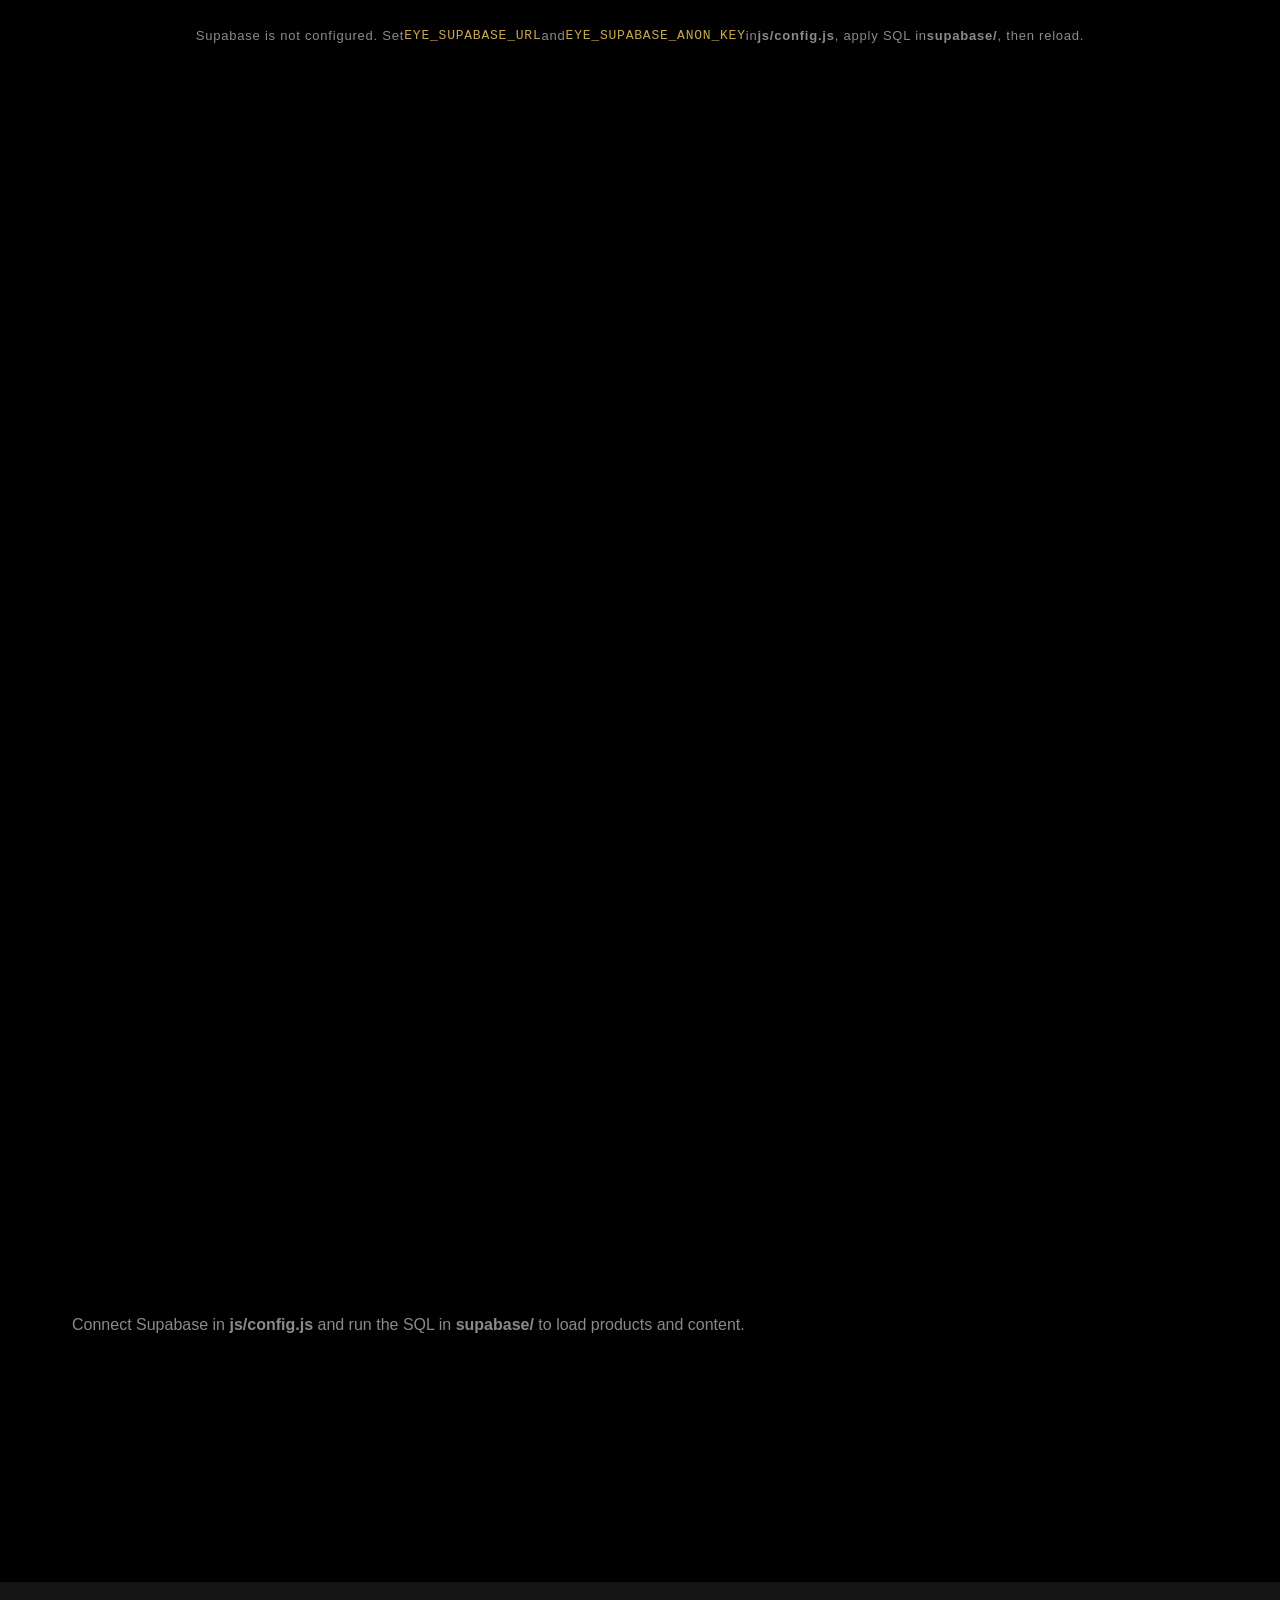
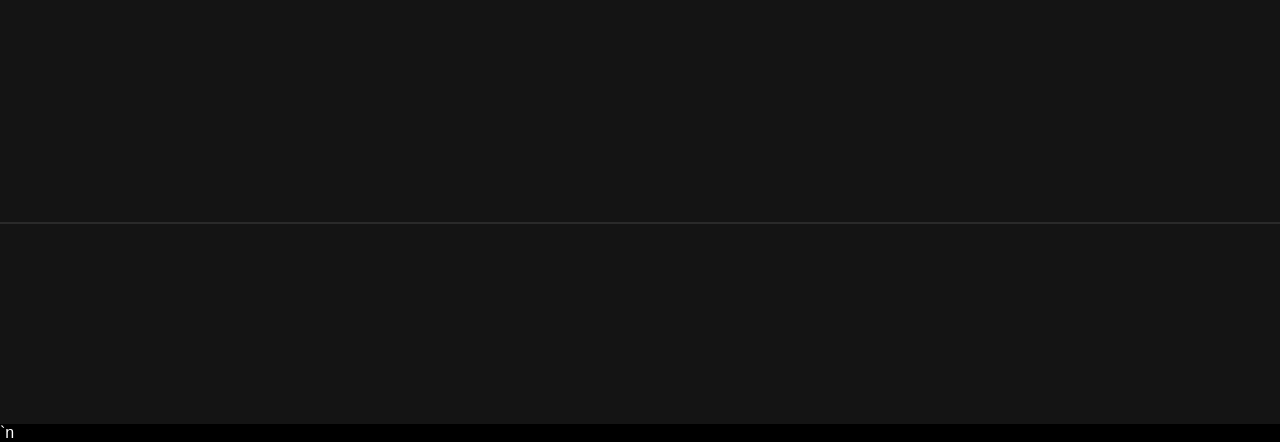
==== commit 874ea1ce: "Add files via upload" ====
--- a/index.html
+++ b/index.html
@@ -5,12 +5,8 @@
 <meta name="viewport" content="width=device-width, initial-scale=1.0" />
 <title>𝐄𝐘𝐄ᵀᴹ</title>
 <link rel="icon" type="image/png" href="pics/1.png">
-<link rel="preconnect" href="https://fonts.googleapis.com">
-<link rel="preconnect" href="https://fonts.gstatic.com" crossorigin>
-<link rel="preconnect" href="https://vwnmifpspxnxlzntnckv.supabase.co">
 <link rel="stylesheet" href="css/shared.css" />
 <link rel="stylesheet" href="css/index.css" />
-<link rel="stylesheet" href="css/feedback.css" />
 </head>
 <body>
 
@@ -38,44 +34,21 @@
   </div>
 </section>
 
-<section class="section feedback-section">
-  <div class="container">
-    <p class="section-label">What Our Customers Say</p>
-    <h2 class="section-title">Customer <em>Voices</em></h2>
-    <div class="feedback-slider-wrap">
-      <div class="feedback-slider" id="feedbackSlider"></div>
-    </div>
-    <div class="feedback-dots" id="feedbackDots"></div>
-    <div class="feedback-cta-wrap">
-      <a href="feedbacks.html" class="btn btn-outline" style="font-size:11px;letter-spacing:.2em">Leave a Review</a>
-    </div>
-  </div>
-</section>
-
 <section class="section" style="background:var(--gray-50)">
   <div class="container">
     <div class="split-section" id="splitSectionMount"></div>
   </div>
 </section>
 
-
-
+<div class="stats-row" id="statsRowMount"></div>
 
 <div class="newsletter-section" id="newsletterSectionMount"></div>
 
 <div id="footer-container"></div>
 <div class="toast" id="toast"></div>
 
-<!-- MOBILE SIDEBAR -->
-<div class="mobile-sidebar" id="mobileSidebar">
-  <div class="sidebar-logo-wrap">
-    <div class="sidebar-logo">{ 𝐄𝐘𝐄ᵀᴹ }</div>
-  </div>
-</div>
-
 <script src="js/config.js"></script>
-<script src="js/api.js"></script>
-<script src="js/analytics.js"></script>
+<script src="js/api.js"></script>`n<script src="js/analytics.js"></script>
 <script src="js/shared.js"></script>
 <script src="js/index.js"></script>
 </body>
--- a/css/shared.css
+++ b/css/shared.css
@@ -100,16 +100,15 @@
   border-bottom-color: var(--gray-200);
   box-shadow: var(--shadow-sm);
 }
-.nav-left { display: flex; align-items: center; gap: 12px; }
 .nav-logo {
   font-family: var(--font-serif);
-  font-size: 24px;
+  font-size: 28px;
   font-weight: 300;
-  letter-spacing: 0.15em;
+  letter-spacing: 0.25em;
   text-decoration: none;
   color: var(--white);
-}
-.menu-trigger { display: none; }
+  text-transform: uppercase;
+}
 .nav-links { display: flex; gap: 40px; list-style: none; align-items: center; }
 .nav-links a {
   font-family: var(--font-sans);
@@ -151,12 +150,12 @@
   position: absolute;
   top: 2px;
   right: 2px;
-  width: 14px;
-  height: 14px;
+  width: 16px;
+  height: 16px;
   background: var(--white);
   color: var(--black);
   border-radius: 50%;
-  font-size: 8px;
+  font-size: 9px;
   font-weight: 600;
   display: flex;
   align-items: center;
@@ -431,35 +430,6 @@
   word-break: break-all;
   font-family: var(--font-sans);
 }
-.checkout-proof-box {
-  margin-top: 12px;
-}
-.checkout-proof-label {
-  font-size: 10px;
-  letter-spacing: 0.15em;
-  text-transform: uppercase;
-  color: var(--gray-500);
-  margin-bottom: 8px;
-  display: block;
-}
-.checkout-proof-upload {
-  display: block;
-  cursor: pointer;
-  border: 1px dashed var(--gray-400);
-  padding: 14px;
-  text-align: center;
-  transition: var(--transition-fast);
-}
-.checkout-proof-upload:hover { border-color: var(--gold); background: rgba(201,168,76,0.05); }
-.checkout-proof-btn {
-  font-size: 11px;
-  color: var(--white);
-  letter-spacing: 0.1em;
-}
-.checkout-proof-preview {
-  margin-top: 10px;
-  text-align: center;
-}
 .checkout-modal h2 {
   font-family: var(--font-serif);
   font-size: 28px;
@@ -728,190 +698,19 @@
 }
 
 @media (max-width: 768px) {
-  .navbar { padding: 0 16px; background: #000; box-shadow: none !important; border-bottom: 1px solid #111; }
-  .navbar.scrolled { backdrop-filter: none !important; -webkit-backdrop-filter: none !important; box-shadow: none !important; }
+  .navbar { padding: 0 20px; }
   .nav-links { display: none; }
-  .nav-left { flex: 1; display: flex; align-items: center; gap: 12px; }
-  .menu-trigger { display: flex; order: -1; padding-left: 0; }
-  .nav-actions { gap: 8px; }
-  .nav-icon { padding: 4px; font-size: 16px; }
-  .nav-logo { font-size: 15px; letter-spacing: 0.1em; }
-  .container { padding: 0 12px; }
-  .footer-grid { grid-template-columns: 1fr 1fr; gap: 32px; }
-  .mobile-sidebar { display: none !important; }
-  
-  /* HIGH PERFORMANCE MOBILE MODE */
-  *:not(.marquee-bar-inner):not(.marquee-bar-inner *):not(.page-loader):not(.page-loader *):not(.loader-bar) { 
-    animation: none !important; 
-    transition: none !important; 
-    box-shadow: none !important; 
-    text-shadow: none !important;
-  }
-  .btn, .nav-icon, a, .cat-item, .product-card {
-    transition: all 0.2s ease !important;
-  }
-  img { filter: none !important; }
-  .hero-overlay, .cat-overlay, .product-overlay { background: rgba(0,0,0,0.5) !important; }
-}
-
-@media (min-width: 769px) {
-  .menu-trigger, .sidebar-overlay, .sidebar-panel { display: none !important; }
-}
-
-/* ── PREMIUM MOBILE SIDEBAR ── */
-.sidebar-overlay {
-  position: fixed;
-  inset: 0;
-  background: rgba(0,0,0,0.4);
-  backdrop-filter: blur(8px);
-  -webkit-backdrop-filter: blur(8px);
-  z-index: 9000;
-  opacity: 0;
-  visibility: hidden;
-  transition: all 0.5s cubic-bezier(0.16, 1, 0.3, 1);
-}
-.sidebar-overlay.open { opacity: 1; visibility: visible; }
-
-.sidebar-panel {
-  position: fixed;
-  top: 0;
-  left: 0;
-  bottom: 0;
-  width: 25%; /* 1/4 of the screen */
-  min-width: 280px;
-  background: #080808;
-  z-index: 9001;
-  transform: translateX(-100%);
-  transition: transform 0.6s cubic-bezier(0.16, 1, 0.3, 1);
-  display: flex;
-  flex-direction: column;
-  padding: 40px 24px;
-  border-right: 1px solid var(--gray-100);
-  box-shadow: 20px 0 60px rgba(0,0,0,0.8);
-  will-change: transform;
-}
-.sidebar-panel.open { transform: translateX(0); }
-
-.sidebar-header {
-  display: flex;
-  flex-direction: column;
-  gap: 30px;
-  margin-bottom: 50px;
-}
-.sidebar-close {
-  background: none;
-  border: 1px solid var(--gray-200);
-  color: var(--white);
-  width: 44px;
-  height: 44px;
-  border-radius: 4px;
-  display: flex;
-  align-items: center;
-  justify-content: center;
-  cursor: pointer;
-  transition: var(--transition-fast);
-}
-.sidebar-close:hover { background: var(--white); color: var(--black); }
-
-.sidebar-title {
-  font-family: var(--font-serif);
-  font-size: 24px;
-  letter-spacing: 0.3em;
-  text-transform: uppercase;
-  color: var(--white);
-}
-
-.sidebar-nav {
-  display: flex;
-  flex-direction: column;
-  gap: 12px;
-  flex: 1;
-}
-.sidebar-item {
-  display: flex;
-  align-items: center;
-  gap: 16px;
-  padding: 16px 20px;
-  text-decoration: none;
-  color: var(--gray-500);
-  border-radius: 4px;
-  transition: all 0.3s ease;
-  background: transparent;
-}
-.sidebar-item-icon {
-  display: flex;
-  align-items: center;
-  justify-content: center;
-  transition: var(--transition-fast);
-}
-.sidebar-item-label {
-  font-size: 13px;
-  letter-spacing: 0.15em;
-  text-transform: uppercase;
-  font-weight: 400;
-}
-
-.sidebar-item:hover, .sidebar-item.active {
-  background: rgba(255, 255, 255, 0.05);
-  color: var(--white);
-}
-.sidebar-item.active .sidebar-item-icon, .sidebar-item:hover .sidebar-item-icon {
-  transform: scale(1.05);
-  color: var(--white);
-}
-
-.sidebar-footer {
-  margin-top: auto;
-  padding-top: 30px;
-  border-top: 1px solid var(--gray-100);
-}
-.sidebar-footer p {
-  font-size: 10px;
-  color: var(--gray-400);
-  letter-spacing: 0.1em;
-  text-transform: uppercase;
-}
-
-.footer-bottom {
-  border-top: 1px solid var(--gray-200);
-  padding: 40px 0;
-  text-align: center;
-}
-.footer-bottom-inner {
-  display: flex;
-  flex-direction: column;
-  align-items: center;
-  gap: 16px;
-}
-.footer-bottom p {
-  color: var(--gray-500);
-  font-size: 11px;
-  letter-spacing: 0.05em;
-}
-.made-by-badge {
-  display: inline-flex;
-  align-items: center;
-  gap: 6px;
-  font-size: 10px;
-  letter-spacing: 0.12em;
-  text-transform: uppercase;
-  color: var(--gray-500);
-  text-decoration: none;
-  padding: 6px 12px;
-  border: 1px solid var(--gray-200);
-  border-radius: 100px;
-  transition: all 0.3s ease;
-}
-.made-by-badge span {
-  color: var(--white);
-  font-weight: 500;
-}
-.made-by-badge:hover {
-  border-color: var(--white);
-  color: var(--white);
-  background: rgba(255,255,255,0.05);
-}
-
-@media (max-width: 480px) {
-  .sidebar-panel { width: 100%; padding: 30px 20px; }
-}
+  .container { padding: 0 20px; }
+  .footer-grid { grid-template-columns: 1fr 1fr; gap: 40px; }
+}
+@media (max-width: 640px) {
+  .navbar { height: 64px; }
+  :root { --nav-h: 64px; }
+  .btn { padding: 12px 18px; font-size: 10px; letter-spacing: 0.14em; }
+  footer { padding: 56px 20px 28px; }
+  .footer-grid { grid-template-columns: 1fr; gap: 28px; margin-bottom: 34px; }
+  .footer-bottom { padding-top: 20px; }
+  .product-card:hover { transform: none; }
+  .product-overlay { opacity: 1; background: linear-gradient(to top, rgba(0,0,0,0.35), transparent); pointer-events: none; }
+  .product-overlay .btn { display: none; }
+}
--- a/css/index.css
+++ b/css/index.css
@@ -61,11 +61,8 @@
   transform: scale(1.15);
 }
 @keyframes heroZoom {
-  from { transform: scale(1.03); }
+  from { transform: scale(1.05); }
   to { transform: scale(1); }
-}
-@media (max-width: 768px) {
-  @keyframes heroZoom { none; }
 }
 .hero-overlay {
   position: absolute;
@@ -198,8 +195,6 @@
   padding-bottom: 24px; 
   -webkit-overflow-scrolling: touch; 
   scrollbar-width: none; 
-  will-change: transform;
-  touch-action: pan-x;
 }
 .products-grid::-webkit-scrollbar { display: none; }
 .products-grid .product-card { flex: 0 0 280px; width: 280px; }
@@ -289,49 +284,26 @@
 @media (max-width: 768px) {
   .hero-slide img,
   .hero-bg:not(.hero-bg-slides) img {
-    animation: none !important;
-    transform: none !important;
+    animation: none;
+    transform: none;
   }
   .hero-pre,
   .hero-title,
   .hero-sub,
   .hero-actions {
-    animation: none !important;
-    opacity: 1 !important;
+    animation: none;
+    opacity: 1;
   }
   .hero-scroll {
-    animation: none !important;
-    opacity: 0.55 !important;
+    animation: none;
+    opacity: 0.55;
   }
-  
-  .section { padding: 60px 0; }
-  .section-header { margin-bottom: 32px; }
-  
-  .category-grid { 
-    display: grid !important;
-    grid-template-columns: 1fr 1fr !important; 
-    gap: 8px !important;
-    padding: 0 16px !important;
-  }
-  .cat-item { 
-    grid-column: span 1 !important;
-    grid-row: span 1 !important;
-    aspect-ratio: 1/1 !important; 
-    width: 100% !important;
-  }
-  .cat-item:first-child { 
-    grid-column: span 1 !important; 
-    grid-row: span 1 !important; 
-  }
-  .cat-overlay { padding: 12px !important; background: linear-gradient(to top, rgba(0,0,0,0.8) 0%, transparent 80%); }
-  .cat-label { font-size: 15px !important; margin-bottom: 4px; }
-  .cat-link { font-size: 9px !important; }
-  
-  .products-grid { gap: 12px; padding-bottom: 12px; margin: 0 -16px; padding-left: 16px; padding-right: 16px; }
-  .products-grid .product-card { flex: 0 0 150px; width: 150px; }
-  .split-section { grid-template-columns: 1fr; gap: 32px; }
+  .category-grid { grid-template-columns: 1fr 1fr; }
+  .cat-item:first-child { grid-column: span 2; grid-row: span 1; aspect-ratio: 2/1; }
+  .products-grid { gap: 16px; padding-bottom: 16px; margin: 0 -20px; padding-left: 20px; padding-right: 20px; }
+  .products-grid .product-card { flex: 0 0 160px; width: 160px; }
+  .split-section { grid-template-columns: 1fr; gap: 40px; }
   .split-section.reverse { direction: ltr; }
   .stats-row { grid-template-columns: 1fr 1fr; }
-  .stat-item { padding: 32px 20px; border-right: none; border-bottom: 1px solid var(--gray-200); }
-  .stat-number { font-size: 36px; }
-}
+  .stat-item { border-right: none; border-bottom: 1px solid var(--gray-200); }
+}
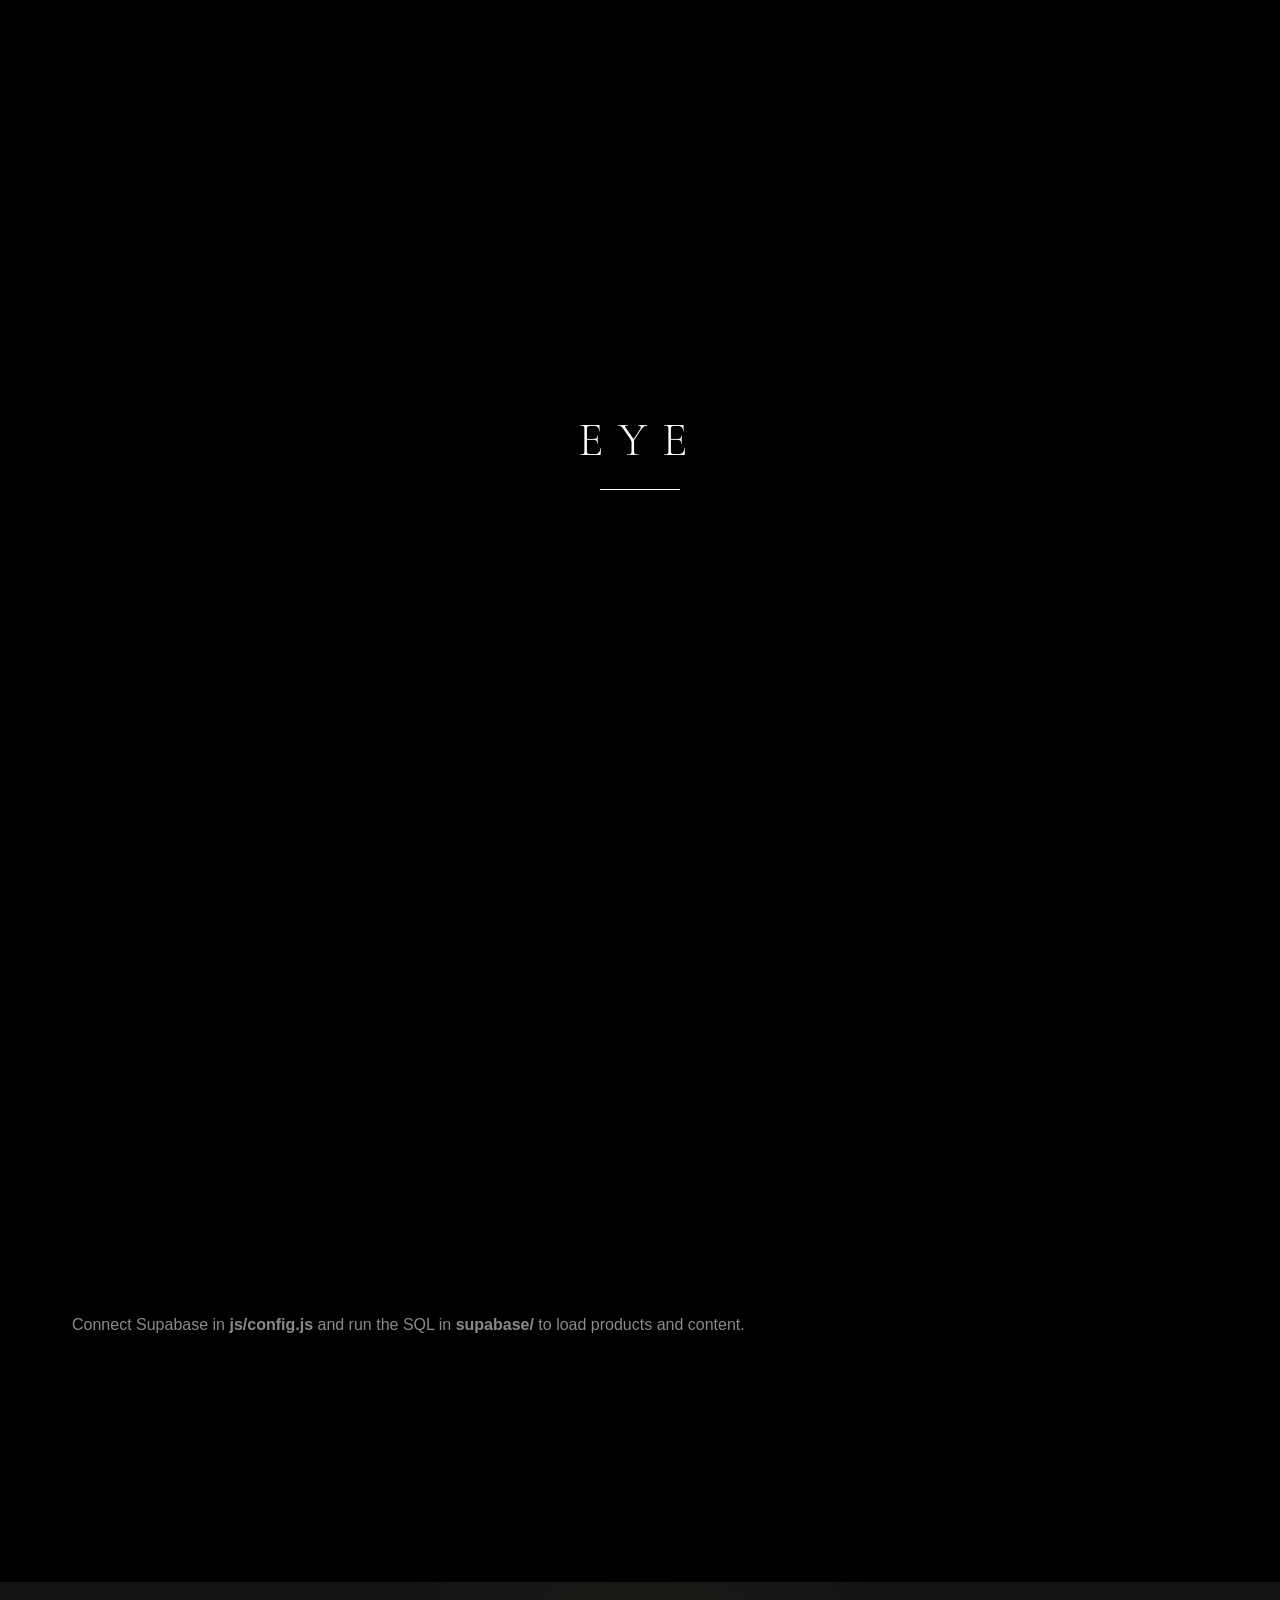
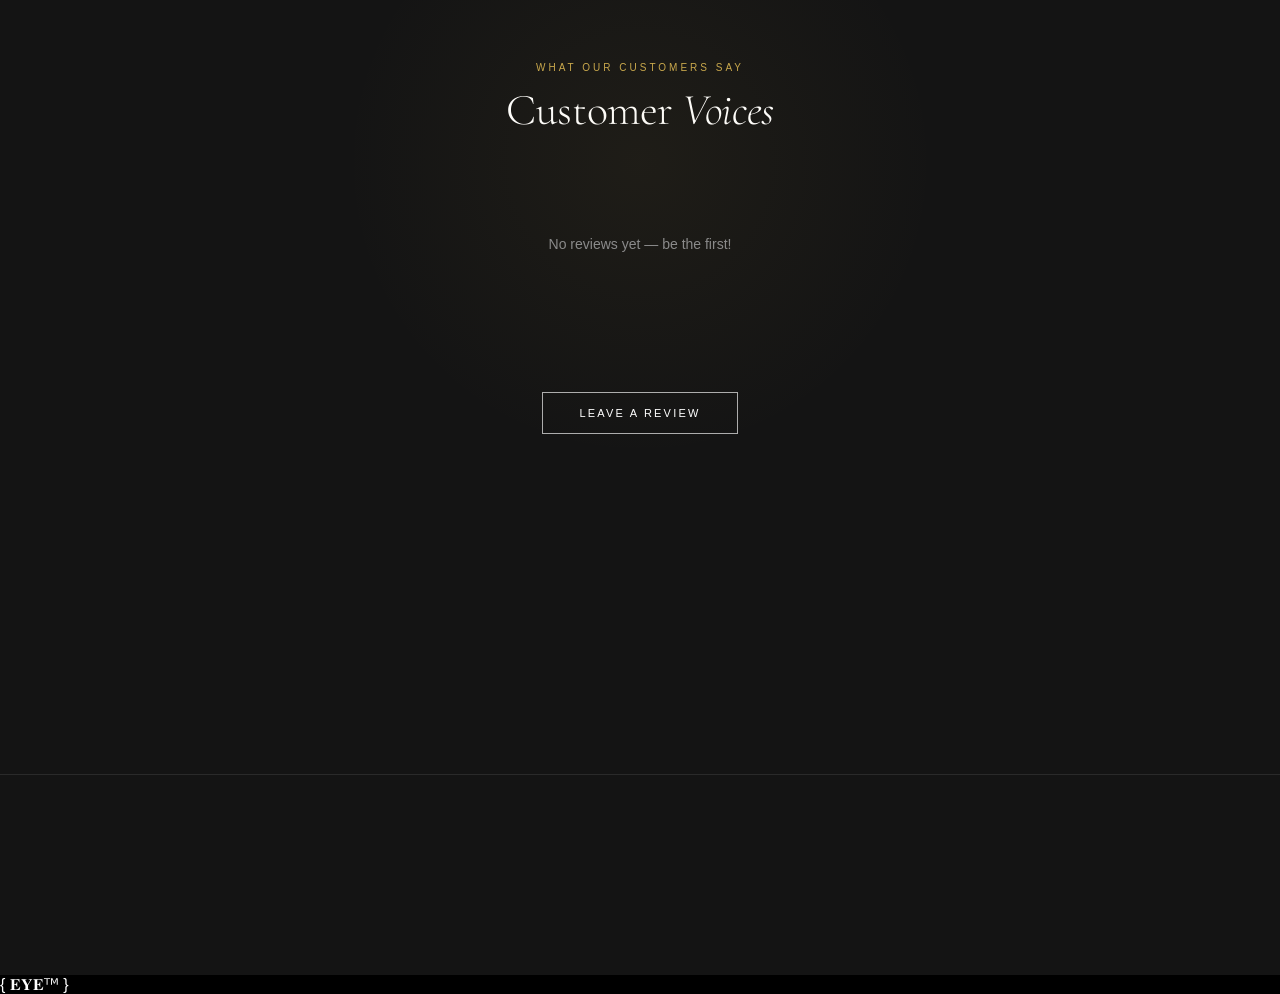
==== commit 3e789e99: "Add files via upload" ====
--- a/index.html
+++ b/index.html
@@ -5,8 +5,12 @@
 <meta name="viewport" content="width=device-width, initial-scale=1.0" />
 <title>𝐄𝐘𝐄ᵀᴹ</title>
 <link rel="icon" type="image/png" href="pics/1.png">
+<link rel="preconnect" href="https://fonts.googleapis.com">
+<link rel="preconnect" href="https://fonts.gstatic.com" crossorigin>
+<link rel="preconnect" href="https://vwnmifpspxnxlzntnckv.supabase.co">
 <link rel="stylesheet" href="css/shared.css" />
 <link rel="stylesheet" href="css/index.css" />
+<link rel="stylesheet" href="css/feedback.css" />
 </head>
 <body>
 
@@ -34,21 +38,44 @@
   </div>
 </section>
 
+<section class="section feedback-section">
+  <div class="container">
+    <p class="section-label">What Our Customers Say</p>
+    <h2 class="section-title">Customer <em>Voices</em></h2>
+    <div class="feedback-slider-wrap">
+      <div class="feedback-slider" id="feedbackSlider"></div>
+    </div>
+    <div class="feedback-dots" id="feedbackDots"></div>
+    <div class="feedback-cta-wrap">
+      <a href="feedbacks.html" class="btn btn-outline" style="font-size:11px;letter-spacing:.2em">Leave a Review</a>
+    </div>
+  </div>
+</section>
+
 <section class="section" style="background:var(--gray-50)">
   <div class="container">
     <div class="split-section" id="splitSectionMount"></div>
   </div>
 </section>
 
-<div class="stats-row" id="statsRowMount"></div>
+
+
 
 <div class="newsletter-section" id="newsletterSectionMount"></div>
 
 <div id="footer-container"></div>
 <div class="toast" id="toast"></div>
 
+<!-- MOBILE SIDEBAR -->
+<div class="mobile-sidebar" id="mobileSidebar">
+  <div class="sidebar-logo-wrap">
+    <div class="sidebar-logo">{ 𝐄𝐘𝐄ᵀᴹ }</div>
+  </div>
+</div>
+
 <script src="js/config.js"></script>
-<script src="js/api.js"></script>`n<script src="js/analytics.js"></script>
+<script src="js/api.js"></script>
+<script src="js/analytics.js"></script>
 <script src="js/shared.js"></script>
 <script src="js/index.js"></script>
 </body>
--- a/css/shared.css
+++ b/css/shared.css
@@ -100,15 +100,16 @@
   border-bottom-color: var(--gray-200);
   box-shadow: var(--shadow-sm);
 }
+.nav-left { display: flex; align-items: center; gap: 12px; }
 .nav-logo {
   font-family: var(--font-serif);
-  font-size: 28px;
+  font-size: 24px;
   font-weight: 300;
-  letter-spacing: 0.25em;
+  letter-spacing: 0.15em;
   text-decoration: none;
   color: var(--white);
-  text-transform: uppercase;
-}
+}
+.menu-trigger { display: none; }
 .nav-links { display: flex; gap: 40px; list-style: none; align-items: center; }
 .nav-links a {
   font-family: var(--font-sans);
@@ -150,12 +151,12 @@
   position: absolute;
   top: 2px;
   right: 2px;
-  width: 16px;
-  height: 16px;
+  width: 14px;
+  height: 14px;
   background: var(--white);
   color: var(--black);
   border-radius: 50%;
-  font-size: 9px;
+  font-size: 8px;
   font-weight: 600;
   display: flex;
   align-items: center;
@@ -430,6 +431,35 @@
   word-break: break-all;
   font-family: var(--font-sans);
 }
+.checkout-proof-box {
+  margin-top: 12px;
+}
+.checkout-proof-label {
+  font-size: 10px;
+  letter-spacing: 0.15em;
+  text-transform: uppercase;
+  color: var(--gray-500);
+  margin-bottom: 8px;
+  display: block;
+}
+.checkout-proof-upload {
+  display: block;
+  cursor: pointer;
+  border: 1px dashed var(--gray-400);
+  padding: 14px;
+  text-align: center;
+  transition: var(--transition-fast);
+}
+.checkout-proof-upload:hover { border-color: var(--gold); background: rgba(201,168,76,0.05); }
+.checkout-proof-btn {
+  font-size: 11px;
+  color: var(--white);
+  letter-spacing: 0.1em;
+}
+.checkout-proof-preview {
+  margin-top: 10px;
+  text-align: center;
+}
 .checkout-modal h2 {
   font-family: var(--font-serif);
   font-size: 28px;
@@ -698,19 +728,190 @@
 }
 
 @media (max-width: 768px) {
-  .navbar { padding: 0 20px; }
+  .navbar { padding: 0 16px; background: #000; box-shadow: none !important; border-bottom: 1px solid #111; }
+  .navbar.scrolled { backdrop-filter: none !important; -webkit-backdrop-filter: none !important; box-shadow: none !important; }
   .nav-links { display: none; }
-  .container { padding: 0 20px; }
-  .footer-grid { grid-template-columns: 1fr 1fr; gap: 40px; }
-}
-@media (max-width: 640px) {
-  .navbar { height: 64px; }
-  :root { --nav-h: 64px; }
-  .btn { padding: 12px 18px; font-size: 10px; letter-spacing: 0.14em; }
-  footer { padding: 56px 20px 28px; }
-  .footer-grid { grid-template-columns: 1fr; gap: 28px; margin-bottom: 34px; }
-  .footer-bottom { padding-top: 20px; }
-  .product-card:hover { transform: none; }
-  .product-overlay { opacity: 1; background: linear-gradient(to top, rgba(0,0,0,0.35), transparent); pointer-events: none; }
-  .product-overlay .btn { display: none; }
-}
+  .nav-left { flex: 1; display: flex; align-items: center; gap: 12px; }
+  .menu-trigger { display: flex; order: -1; padding-left: 0; }
+  .nav-actions { gap: 8px; }
+  .nav-icon { padding: 4px; font-size: 16px; }
+  .nav-logo { font-size: 15px; letter-spacing: 0.1em; }
+  .container { padding: 0 12px; }
+  .footer-grid { grid-template-columns: 1fr 1fr; gap: 32px; }
+  .mobile-sidebar { display: none !important; }
+  
+  /* HIGH PERFORMANCE MOBILE MODE */
+  *:not(.marquee-bar-inner):not(.marquee-bar-inner *):not(.page-loader):not(.page-loader *):not(.loader-bar) { 
+    animation: none !important; 
+    transition: none !important; 
+    box-shadow: none !important; 
+    text-shadow: none !important;
+  }
+  .btn, .nav-icon, a, .cat-item, .product-card {
+    transition: all 0.2s ease !important;
+  }
+  img { filter: none !important; }
+  .hero-overlay, .cat-overlay, .product-overlay { background: rgba(0,0,0,0.5) !important; }
+}
+
+@media (min-width: 769px) {
+  .menu-trigger, .sidebar-overlay, .sidebar-panel { display: none !important; }
+}
+
+/* ── PREMIUM MOBILE SIDEBAR ── */
+.sidebar-overlay {
+  position: fixed;
+  inset: 0;
+  background: rgba(0,0,0,0.4);
+  backdrop-filter: blur(8px);
+  -webkit-backdrop-filter: blur(8px);
+  z-index: 9000;
+  opacity: 0;
+  visibility: hidden;
+  transition: all 0.5s cubic-bezier(0.16, 1, 0.3, 1);
+}
+.sidebar-overlay.open { opacity: 1; visibility: visible; }
+
+.sidebar-panel {
+  position: fixed;
+  top: 0;
+  left: 0;
+  bottom: 0;
+  width: 25%; /* 1/4 of the screen */
+  min-width: 280px;
+  background: #080808;
+  z-index: 9001;
+  transform: translateX(-100%);
+  transition: transform 0.6s cubic-bezier(0.16, 1, 0.3, 1);
+  display: flex;
+  flex-direction: column;
+  padding: 40px 24px;
+  border-right: 1px solid var(--gray-100);
+  box-shadow: 20px 0 60px rgba(0,0,0,0.8);
+  will-change: transform;
+}
+.sidebar-panel.open { transform: translateX(0); }
+
+.sidebar-header {
+  display: flex;
+  flex-direction: column;
+  gap: 30px;
+  margin-bottom: 50px;
+}
+.sidebar-close {
+  background: none;
+  border: 1px solid var(--gray-200);
+  color: var(--white);
+  width: 44px;
+  height: 44px;
+  border-radius: 4px;
+  display: flex;
+  align-items: center;
+  justify-content: center;
+  cursor: pointer;
+  transition: var(--transition-fast);
+}
+.sidebar-close:hover { background: var(--white); color: var(--black); }
+
+.sidebar-title {
+  font-family: var(--font-serif);
+  font-size: 24px;
+  letter-spacing: 0.3em;
+  text-transform: uppercase;
+  color: var(--white);
+}
+
+.sidebar-nav {
+  display: flex;
+  flex-direction: column;
+  gap: 12px;
+  flex: 1;
+}
+.sidebar-item {
+  display: flex;
+  align-items: center;
+  gap: 16px;
+  padding: 16px 20px;
+  text-decoration: none;
+  color: var(--gray-500);
+  border-radius: 4px;
+  transition: all 0.3s ease;
+  background: transparent;
+}
+.sidebar-item-icon {
+  display: flex;
+  align-items: center;
+  justify-content: center;
+  transition: var(--transition-fast);
+}
+.sidebar-item-label {
+  font-size: 13px;
+  letter-spacing: 0.15em;
+  text-transform: uppercase;
+  font-weight: 400;
+}
+
+.sidebar-item:hover, .sidebar-item.active {
+  background: rgba(255, 255, 255, 0.05);
+  color: var(--white);
+}
+.sidebar-item.active .sidebar-item-icon, .sidebar-item:hover .sidebar-item-icon {
+  transform: scale(1.05);
+  color: var(--white);
+}
+
+.sidebar-footer {
+  margin-top: auto;
+  padding-top: 30px;
+  border-top: 1px solid var(--gray-100);
+}
+.sidebar-footer p {
+  font-size: 10px;
+  color: var(--gray-400);
+  letter-spacing: 0.1em;
+  text-transform: uppercase;
+}
+
+.footer-bottom {
+  border-top: 1px solid var(--gray-200);
+  padding: 40px 0;
+  text-align: center;
+}
+.footer-bottom-inner {
+  display: flex;
+  flex-direction: column;
+  align-items: center;
+  gap: 16px;
+}
+.footer-bottom p {
+  color: var(--gray-500);
+  font-size: 11px;
+  letter-spacing: 0.05em;
+}
+.made-by-badge {
+  display: inline-flex;
+  align-items: center;
+  gap: 6px;
+  font-size: 10px;
+  letter-spacing: 0.12em;
+  text-transform: uppercase;
+  color: var(--gray-500);
+  text-decoration: none;
+  padding: 6px 12px;
+  border: 1px solid var(--gray-200);
+  border-radius: 100px;
+  transition: all 0.3s ease;
+}
+.made-by-badge span {
+  color: var(--white);
+  font-weight: 500;
+}
+.made-by-badge:hover {
+  border-color: var(--white);
+  color: var(--white);
+  background: rgba(255,255,255,0.05);
+}
+
+@media (max-width: 480px) {
+  .sidebar-panel { width: 100%; padding: 30px 20px; }
+}
--- a/css/index.css
+++ b/css/index.css
@@ -61,8 +61,11 @@
   transform: scale(1.15);
 }
 @keyframes heroZoom {
-  from { transform: scale(1.05); }
+  from { transform: scale(1.03); }
   to { transform: scale(1); }
+}
+@media (max-width: 768px) {
+  @keyframes heroZoom { none; }
 }
 .hero-overlay {
   position: absolute;
@@ -195,6 +198,8 @@
   padding-bottom: 24px; 
   -webkit-overflow-scrolling: touch; 
   scrollbar-width: none; 
+  will-change: transform;
+  touch-action: pan-x;
 }
 .products-grid::-webkit-scrollbar { display: none; }
 .products-grid .product-card { flex: 0 0 280px; width: 280px; }
@@ -284,26 +289,49 @@
 @media (max-width: 768px) {
   .hero-slide img,
   .hero-bg:not(.hero-bg-slides) img {
-    animation: none;
-    transform: none;
+    animation: none !important;
+    transform: none !important;
   }
   .hero-pre,
   .hero-title,
   .hero-sub,
   .hero-actions {
-    animation: none;
-    opacity: 1;
+    animation: none !important;
+    opacity: 1 !important;
   }
   .hero-scroll {
-    animation: none;
-    opacity: 0.55;
-  }
-  .category-grid { grid-template-columns: 1fr 1fr; }
-  .cat-item:first-child { grid-column: span 2; grid-row: span 1; aspect-ratio: 2/1; }
-  .products-grid { gap: 16px; padding-bottom: 16px; margin: 0 -20px; padding-left: 20px; padding-right: 20px; }
-  .products-grid .product-card { flex: 0 0 160px; width: 160px; }
-  .split-section { grid-template-columns: 1fr; gap: 40px; }
+    animation: none !important;
+    opacity: 0.55 !important;
+  }
+  
+  .section { padding: 60px 0; }
+  .section-header { margin-bottom: 32px; }
+  
+  .category-grid { 
+    display: grid !important;
+    grid-template-columns: 1fr 1fr !important; 
+    gap: 8px !important;
+    padding: 0 16px !important;
+  }
+  .cat-item { 
+    grid-column: span 1 !important;
+    grid-row: span 1 !important;
+    aspect-ratio: 1/1 !important; 
+    width: 100% !important;
+  }
+  .cat-item:first-child { 
+    grid-column: span 1 !important; 
+    grid-row: span 1 !important; 
+  }
+  .cat-overlay { padding: 12px !important; background: linear-gradient(to top, rgba(0,0,0,0.8) 0%, transparent 80%); }
+  .cat-label { font-size: 15px !important; margin-bottom: 4px; }
+  .cat-link { font-size: 9px !important; }
+  
+  .products-grid { gap: 12px; padding-bottom: 12px; margin: 0 -16px; padding-left: 16px; padding-right: 16px; }
+  .products-grid .product-card { flex: 0 0 150px; width: 150px; }
+  .split-section { grid-template-columns: 1fr; gap: 32px; }
   .split-section.reverse { direction: ltr; }
   .stats-row { grid-template-columns: 1fr 1fr; }
-  .stat-item { border-right: none; border-bottom: 1px solid var(--gray-200); }
-}
+  .stat-item { padding: 32px 20px; border-right: none; border-bottom: 1px solid var(--gray-200); }
+  .stat-number { font-size: 36px; }
+}
--- a/css/feedback.css
+++ b/css/feedback.css
@@ -0,0 +1,391 @@
+/* ============================================================
+   EYE™ — FEEDBACK SYSTEM STYLES
+   ============================================================ */
+
+/* ── Section wrapper ── */
+.feedback-section {
+  background: var(--gray-50);
+  padding: 80px 0 100px;
+  position: relative;
+  overflow: hidden;
+}
+.feedback-section::before {
+  content: '';
+  position: absolute;
+  top: -120px;
+  left: 50%;
+  transform: translateX(-50%);
+  width: 600px;
+  height: 600px;
+  background: radial-gradient(ellipse at center, rgba(201,168,76,0.06) 0%, transparent 70%);
+  pointer-events: none;
+}
+
+/* ── Section header ── */
+.feedback-section .section-label {
+  text-align: center;
+  font-size: 10px;
+  letter-spacing: 0.3em;
+  text-transform: uppercase;
+  color: var(--gold);
+  margin-bottom: 12px;
+}
+.feedback-section .section-title {
+  text-align: center;
+  font-family: var(--font-serif);
+  font-size: clamp(28px, 4vw, 44px);
+  font-weight: 300;
+  color: var(--white);
+  margin-bottom: 52px;
+  line-height: 1.15;
+}
+
+/* ── Slider track ── */
+.feedback-slider-wrap {
+  position: relative;
+  overflow: hidden;
+}
+.feedback-slider {
+  display: flex;
+  gap: 24px;
+  padding: 8px 48px 24px;
+  overflow-x: auto;
+  scroll-snap-type: x mandatory;
+  -webkit-overflow-scrolling: touch;
+  cursor: grab;
+  user-select: none;
+}
+.feedback-slider.is-dragging {
+  cursor: grabbing;
+  scroll-behavior: auto;
+}
+.feedback-slider::-webkit-scrollbar { display: none; }
+.feedback-slider { scrollbar-width: none; }
+
+/* ── Feedback card ── */
+.feedback-card {
+  flex: 0 0 300px;
+  scroll-snap-align: start;
+  background: rgba(255,255,255,0.04);
+  backdrop-filter: blur(16px);
+  -webkit-backdrop-filter: blur(16px);
+  border: 1px solid rgba(255,255,255,0.07);
+  border-radius: 4px;
+  padding: 32px 28px;
+  transition: transform 0.35s cubic-bezier(0.25, 0.46, 0.45, 0.94),
+              box-shadow 0.35s ease,
+              background 0.35s ease;
+  position: relative;
+  overflow: hidden;
+}
+.feedback-card::after {
+  content: '\201C';
+  position: absolute;
+  top: 12px;
+  right: 20px;
+  font-family: var(--font-serif);
+  font-size: 80px;
+  color: var(--gold);
+  opacity: 0.12;
+  line-height: 1;
+  pointer-events: none;
+}
+.feedback-card:hover {
+  transform: translateY(-6px);
+  box-shadow: 0 20px 60px rgba(0,0,0,0.5);
+  background: rgba(255,255,255,0.07);
+  border-color: rgba(201,168,76,0.2);
+}
+
+/* ── Card image ── */
+.feedback-card-img {
+  width: 100%;
+  height: 160px;
+  object-fit: cover;
+  border-radius: 2px;
+  margin-bottom: 20px;
+  opacity: 0.85;
+}
+
+/* ── Stars ── */
+.feedback-stars {
+  display: flex;
+  gap: 3px;
+  margin-bottom: 16px;
+}
+.feedback-stars .star {
+  font-size: 14px;
+  color: var(--gold);
+}
+.feedback-stars .star.empty {
+  opacity: 0.25;
+}
+
+/* ── Comment ── */
+.feedback-comment {
+  font-size: 14px;
+  line-height: 1.75;
+  color: var(--gray-700);
+  font-style: italic;
+  margin-bottom: 24px;
+  display: -webkit-box;
+  -webkit-line-clamp: 4;
+  -webkit-box-orient: vertical;
+  overflow: hidden;
+}
+
+/* ── Author meta ── */
+.feedback-meta {
+  display: flex;
+  align-items: center;
+  gap: 12px;
+  border-top: 1px solid rgba(255,255,255,0.07);
+  padding-top: 16px;
+}
+.feedback-avatar {
+  width: 36px;
+  height: 36px;
+  border-radius: 50%;
+  background: linear-gradient(135deg, var(--gold), rgba(201,168,76,0.4));
+  display: flex;
+  align-items: center;
+  justify-content: center;
+  font-family: var(--font-serif);
+  font-size: 16px;
+  color: var(--black);
+  font-weight: 600;
+  flex-shrink: 0;
+}
+.feedback-name {
+  font-size: 13px;
+  font-weight: 500;
+  color: var(--white);
+  letter-spacing: 0.04em;
+}
+.feedback-date {
+  font-size: 11px;
+  color: var(--gray-500);
+  letter-spacing: 0.06em;
+}
+
+/* ── Slider nav dots ── */
+.feedback-dots {
+  display: flex;
+  justify-content: center;
+  gap: 8px;
+  margin-top: 32px;
+}
+.feedback-dot {
+  width: 6px;
+  height: 6px;
+  border-radius: 50%;
+  background: var(--gray-300);
+  border: none;
+  cursor: pointer;
+  padding: 0;
+  transition: all 0.3s ease;
+}
+.feedback-dot.active {
+  background: var(--gold);
+  width: 20px;
+  border-radius: 3px;
+}
+
+/* ── CTA ── */
+.feedback-cta-wrap {
+  text-align: center;
+  margin-top: 44px;
+}
+
+/* ============================================================
+   FEEDBACKS PAGE
+   ============================================================ */
+.feedbacks-page {
+  min-height: 100vh;
+  padding: calc(var(--nav-h) + 60px) 0 80px;
+  background: var(--black);
+}
+body.has-marquee .feedbacks-page {
+  padding-top: calc(var(--nav-h) + 36px + 60px);
+}
+
+.feedbacks-hero {
+  text-align: center;
+  padding: 0 24px 60px;
+}
+.feedbacks-hero .page-label {
+  font-size: 10px;
+  letter-spacing: 0.35em;
+  text-transform: uppercase;
+  color: var(--gold);
+  margin-bottom: 16px;
+  display: block;
+}
+.feedbacks-hero h1 {
+  font-family: var(--font-serif);
+  font-size: clamp(36px, 6vw, 64px);
+  font-weight: 300;
+  color: var(--white);
+  margin-bottom: 20px;
+  line-height: 1.1;
+}
+.feedbacks-hero p {
+  font-size: 15px;
+  color: var(--gray-500);
+  max-width: 480px;
+  margin: 0 auto;
+  line-height: 1.7;
+}
+
+/* ── Feedback grid ── */
+.feedbacks-grid {
+  display: grid;
+  grid-template-columns: repeat(auto-fill, minmax(300px, 1fr));
+  gap: 24px;
+  max-width: 1200px;
+  margin: 0 auto;
+  padding: 0 24px;
+}
+
+/* ── Submit form ── */
+.feedback-submit-section {
+  max-width: 640px;
+  margin: 80px auto 0;
+  padding: 0 24px;
+}
+.feedback-form-card {
+  background: rgba(255,255,255,0.03);
+  border: 1px solid rgba(255,255,255,0.07);
+  border-radius: 4px;
+  padding: 48px 40px;
+}
+.feedback-form-title {
+  font-family: var(--font-serif);
+  font-size: 28px;
+  font-weight: 300;
+  color: var(--white);
+  margin-bottom: 8px;
+}
+.feedback-form-sub {
+  font-size: 13px;
+  color: var(--gray-500);
+  margin-bottom: 36px;
+  line-height: 1.6;
+}
+.feedback-form-group {
+  margin-bottom: 20px;
+}
+.feedback-form-label {
+  display: block;
+  font-size: 11px;
+  letter-spacing: 0.15em;
+  text-transform: uppercase;
+  color: var(--gray-500);
+  margin-bottom: 8px;
+}
+.feedback-form-input,
+.feedback-form-textarea {
+  width: 100%;
+  background: rgba(255,255,255,0.04);
+  border: 1px solid rgba(255,255,255,0.1);
+  color: var(--white);
+  padding: 14px 16px;
+  font-family: var(--font-sans);
+  font-size: 14px;
+  outline: none;
+  border-radius: 2px;
+  transition: border-color 0.2s ease;
+}
+.feedback-form-input:focus,
+.feedback-form-textarea:focus {
+  border-color: var(--gold);
+}
+.feedback-form-textarea {
+  resize: vertical;
+  min-height: 120px;
+}
+
+/* ── Star rating picker ── */
+.star-rating-input {
+  display: flex;
+  gap: 6px;
+  margin-bottom: 4px;
+}
+.star-rating-input .star-btn {
+  background: none;
+  border: none;
+  font-size: 28px;
+  cursor: pointer;
+  color: var(--gray-300);
+  transition: color 0.15s ease, transform 0.15s ease;
+  padding: 0;
+  line-height: 1;
+}
+.star-rating-input .star-btn.active,
+.star-rating-input .star-btn:hover,
+.star-rating-input .star-btn.hover {
+  color: var(--gold);
+  transform: scale(1.15);
+}
+
+/* ── Image upload ── */
+.feedback-upload-label {
+  display: flex;
+  align-items: center;
+  gap: 12px;
+  cursor: pointer;
+  padding: 14px 16px;
+  border: 1px dashed rgba(255,255,255,0.15);
+  border-radius: 2px;
+  transition: border-color 0.2s ease;
+}
+.feedback-upload-label:hover {
+  border-color: var(--gold);
+}
+.feedback-upload-icon {
+  font-size: 20px;
+  opacity: 0.7;
+}
+.feedback-upload-text {
+  font-size: 13px;
+  color: var(--gray-500);
+}
+.feedback-upload-preview {
+  margin-top: 12px;
+}
+.feedback-upload-preview img {
+  max-height: 140px;
+  border-radius: 2px;
+  border: 1px solid rgba(255,255,255,0.1);
+}
+
+/* ── Access denied notice ── */
+.feedback-access-notice {
+  text-align: center;
+  padding: 40px 24px;
+  background: rgba(255,255,255,0.03);
+  border: 1px solid rgba(255,255,255,0.07);
+  border-radius: 4px;
+}
+.feedback-access-notice p {
+  color: var(--gray-500);
+  margin-bottom: 20px;
+  font-size: 14px;
+  line-height: 1.6;
+}
+
+/* ── Empty state ── */
+.feedback-empty {
+  grid-column: 1 / -1;
+  text-align: center;
+  padding: 80px 24px;
+  color: var(--gray-500);
+  font-size: 15px;
+}
+
+@media (max-width: 768px) {
+  .feedback-card { flex: 0 0 280px; }
+  .feedback-slider { padding: 8px 20px 24px; }
+  .feedback-form-card { padding: 32px 24px; }
+  .feedbacks-grid { grid-template-columns: 1fr; }
+}
